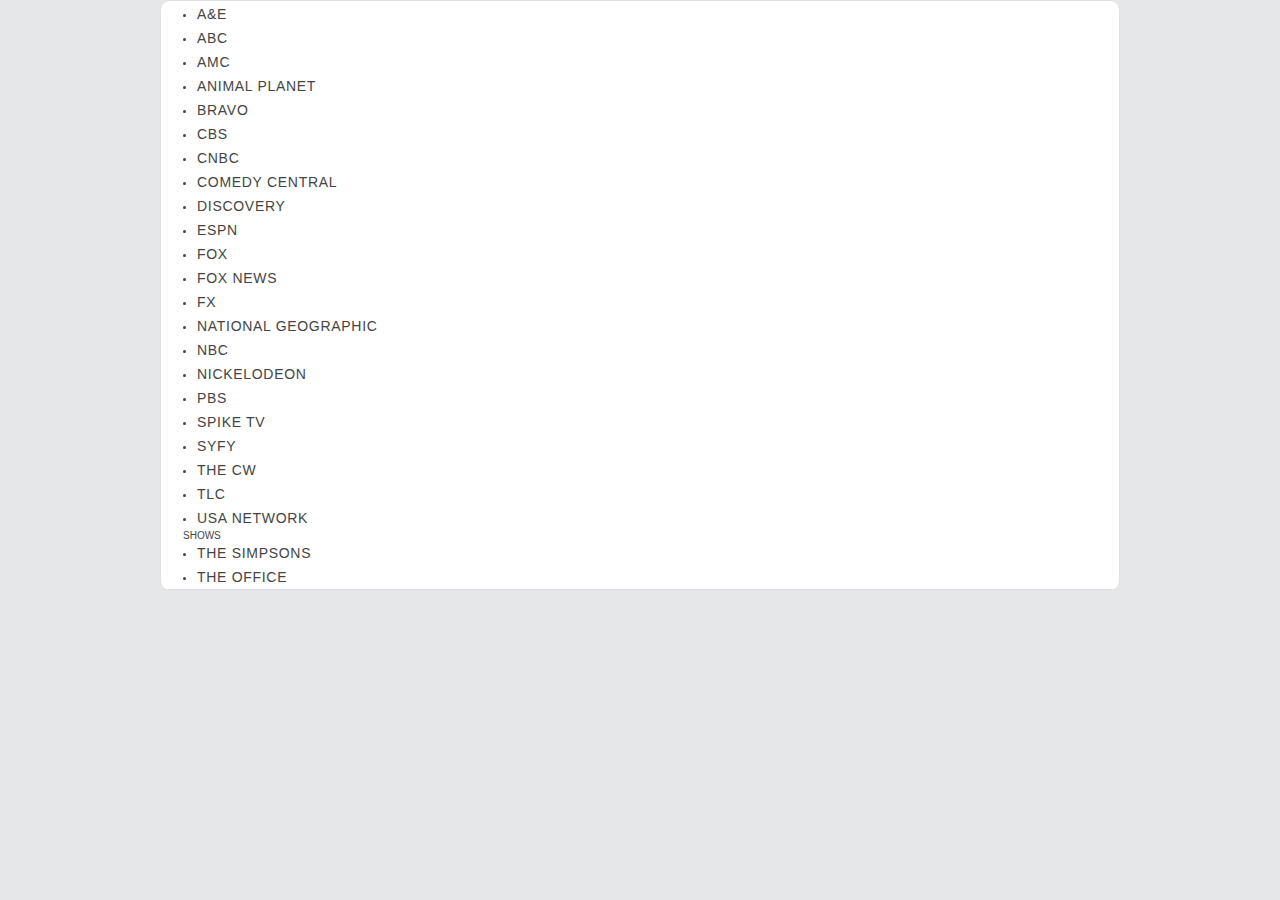
==== page.html @ a58a1d4a "commit" ====
<!DOCTYPE html><html><head><meta charset="UTF-8"><title>Watch Free TV</title><link rel="stylesheet" href="css/style.css" type="text/css"></head><body><div class="page"><div class="body"><div class="contact"><div><div><ul class="first">
<li><a href="https://videoserver2.org/live/wiLAmcCoHethNdjC7cekBA/1512368350/ce425ca32dea0f37b22717ae989bcffb.m3u8" target="_blank">A&E</a></li>
<li><a href="https://videoserver2.org/live/0ccHyUfCL2auRMfa0SGfEQ/1512368350/ba354149f3c117ceb69529a1542b6281.m3u8" target="_blank">ABC</a></li>
<li><a href="https://videoserver2.org/live/GTk9ClHGBEKexp15WB-KZA/1512368350/c0371e35a2b3244f5edda7947172d954.m3u8" target="_blank">AMC</a></li>
<li><a href="https://videoserver1.org/live/Qc6fHecSx_ALA03Z0AC-6w/1512368350/a0f8ddb8c8251a68f136648b32c0f62d.m3u8" target="_blank">Animal Planet</a></li>
<li><a href="https://videoserver2.org/live/69HDUN1prM4lmVTwHNBpEA/1512368350/582b19f3ef5459a2f139ec69ee2053d0.m3u8" target="_blank">Bravo</a></li>
<li><a href="https://videoserver2.org/live/5V7qkFJqynVwZeMtuywzOg/1512368350/4d0fadca2686a2cdd4a4a6623212449c.m3u8" target="_blank">CBS</a></li>
<li><a href="https://videoserver2.org/live/e7VZvS96u1UUWZ26ANVhzw/1512368350/0fa1864db527d3de89020cb06a050b35.m3u8" target="_blank">CNBC</a></li>
<li><a href="https://videoserver2.org/live/kfJ_75A5lIZQh8xGI670eg/1512368350/a8107d2e6831bddc1fe8c05a804ca0c1.m3u8" target="_blank">Comedy Central</a></li>
<li><a href="https://videoserver1.org/live/wTbixZhsUN4g74HleTqLQA/1512368350/075d66993151c178df1ed9840202d983.m3u8" target="_blank">Discovery</a></li>
<li><a href="https://videoserver1.org/live/ICcJArGzh9Kac8XA3ZVvyw/1512368350/aca0a31d14c85e19f7023c9a3889f37b.m3u8" target="_blank">ESPN</a></li>
<li><a href="https://videoserver2.org/live/1C8XZvGcVkp4AREaBtlCOg/1512368350/c2f52b70c2324ba134b2cba2962bedae.m3u8" target="_blank">FOX</a></li>
<li><a href="https://videoserver1.org/live/ioF76b6J6gGny2rA-8026g/1512368350/877e1fd192b3a58577e4387971c215a7.m3u8" target="_blank">Fox News</a></li>
<li><a href="https://videoserver2.org/live/hEeFoBHHyq0bfzy2_hu7JQ/1512368350/d4c503dbcdd0aaa79724dd4b79b5c8c6.m3u8" target="_blank">FX</a></li>
<li><a href="https://videoserver2.org/live/Z9t7VqCRQyjOBOnv0yx4MA/1512368350/be2fa358e4f1c9a0ee833aa15f829f81.m3u8" target="_blank">National Geographic</a></li>
<li><a href="https://videoserver2.org/live/J_jlUwNv0qEF6i83S8nUJg/1512368350/3baf7db0d8f1d400816fb6166b297f46.m3u8" target="_blank">NBC</a></li>
<li><a href="https://videoserver1.org/live/ElKxMGUfh7brbt25rqaP_g/1512368350/a55d7c24a00915235cdc6a6ddaaaf67b.m3u8" target="_blank">Nickelodeon</a></li>
<li><a href="https://videoserver1.org/live/puHghehacUyYU_9kzL2FCg/1512368350/fe22365235b496368609515523bfb971.m3u8" target="_blank">PBS</a></li>
<li><a href="https://videoserver1.org/live/aKfwPiRkV1g-MwLLM37FsA/1512368350/744a2e6d638ef5996394717e9e871717.m3u8" target="_blank">Spike TV</a></li>
<li><a href="https://videoserver2.org/live/pDokIYLChnUfREsXYGBqiA/1512368350/d8320fedb4a90fb06c9f7bff96a7e619.m3u8" target="_blank">SYFY</a></li>
<li><a href="https://videoserver2.org/live/GocsFw6iuqBv_ROqA9-5mA/1512368350/296e56c668bc8bd6b0044d3e4f034153.m3u8" target="_blank">The CW</a></li>
<li><a href="https://videoserver1.org/live/OEUQ4z8iAZZqYl8qRHUcOA/1512368350/1e845dcb477e13f00b5b202a3dbffbde.m3u8" target="_blank">TLC</a></li>
<li><a href="https://videoserver2.org/live/4giR8qilzGZdL7TdORbjSw/1512368350/0e367435d4bc1a89ea7506cf0eadb3a7.m3u8" target="_blank">USA Network</a></li>
SHOWS
<li><a href="https://videoserver2.org/live/vQrs9RNjr6OLKIrdpJCAUw/1512368350/3691308f2a4c2f6983f2880d32e29c84.m3u8" target="_blank">The Simpsons</a></li>
<li><a href="https://videoserver1.org/live/_srumu8mQEv2xi0BA91KMg/1512368350/e72f4545eb68c96c754f91fc01573517.m3u8" target="_blank">The Office</a></li>
</ul></div></div></div></div></div></body></html>
---- css/style.css ----
/* Website template by freewebsitetemplates.com */
/*------------------------- Layout styles ------------------------*/
body {
	margin:0;
	background-color:#e6e7e8;
	font-family: Arial, Helvetica, sans-serif;
}
a {
	outline:none;
}
a img {
	border:0;
	display:block;
}
.page {
	width:960px;
	margin:0 auto;
}
p a:hover {
	color:#ff8b00!important;
}
/*------------------------- Header ------------------------*/
.header {
	background:url(../images/bg-header.jpg) no-repeat;
	height:auto;
	margin:0 0 27px;
	overflow:hidden;
}
.header a#logo {
	display:inline-block;
	float:right;
	height:62px;
	margin:0;
	width:258px;
}
.header ul.navigation {
	float:left;
	height:auto;
	list-style:none;
	margin:0;
	overflow:hidden;
	padding:0;
}
.header ul.navigation li {
	background:url(../images/bg-nav.jpg) no-repeat left top;
	float:left;
}
.header ul.navigation li.selected {
	background:url(../images/bg-nav-selected2.jpg) repeat-x;
}
.header ul.navigation li a {
	color:#f0f0f0;
	display:block;
	font-family:"Palatino Linotype", "Book Antiqua", Palatino, serif;
	font-size:15px;
	height:68px;
	letter-spacing:.075em;
	line-height:62px;
	padding:0 22px;
	text-decoration:none;
}
.header ul.navigation li.selected a {
	background:url(../images/bg-nav-selected.png) no-repeat center 63px;
	color:#fff;
}
.header ul.navigation li a:hover {
	color:#fff;
}
/*------------------------- Body Sidebar Content ------------------------*/
.body .home .content {
	float:left;
	margin:0 20px 0 0;
	width:610px;
}
.body .home .content .featured div {
	background:url(../images/girl.jpg) no-repeat;
	height:390px;
	width:610px;
}
.body .home .content .featured div p:first-child {
	color:#fff;
	float:right;
	font-family:Georgia, "Times New Roman", Times, serif;
	font-size:22px;
	line-height:36px;
	margin:20px 26px 0 0;
	text-align:right;
	width:235px;
}
.body .home .content .featured div p:first-child a:hover {
	color: #FF8B00;
}
.body .home .content .featured div p {
	clear:both;
	color:#fff;
	float:right;
	font-family:Georgia, "Times New Roman", Times, serif;
	font-size:18px;
	line-height:36px;
	margin:38px 25px 0 0;
	text-align:right;
	width:244px;
}
.body .home .content .featured p {
	color:#444;
	font-size:14px;
	line-height:24px;
	margin:16px 0 0;
}
.body .home .content .section {
	margin:52px 0 0;
}
.body .home .content .section h3 {
	background:url(../images/bg-title.png) no-repeat;
	color:#fff;
	font-size:20px;
	font-weight:700;
	height:60px;
	letter-spacing:.025em;
	line-height:58px;
	margin:0 0 0 20px;
	position:relative;
	text-align:center;
	width:208px;
}
.body .home .content .section ul {
	background-color:#fff;
	border:1px solid #dfe1e4;
	border-radius:10px;
	list-style:none;
	margin:-20px 0 0;
	overflow:hidden;
	padding:45px 2px 0 20px;
}
.body .home .content .section ul li {
	float:left;
	margin:0 20px 26px 0;
}
.body .home .content .section ul li span {
	background:url(../images/bg-instruments-title.png) no-repeat left 0;
	color:#fff;
	display:block;
	font-size:14px;
	height:24px;
	letter-spacing:.025em;
	line-height:22px;
	text-decoration:none;
	text-indent:8px;
	width:111px;
}
.body .home .sidebar {
	background-color:#fff;
	border:1px solid #dfe1e4;
	border-radius:10px;
	float:right;
	width:327px;
}
.body .home .sidebar ul {
	list-style:none;
	margin:0;
	overflow:hidden;
	padding:13px 0 0;
}
.body .home .sidebar ul li:first-child {
	border:0;
	float:none;
	padding-top:41px;
	width:auto;
}
.body .home .sidebar ul li {
	border-left:1px solid #DFE1E4;
	border-top:1px solid #DFE1E4;
	float:left;
	margin:0 0 0 -1px;
	min-height:231px;
	padding:39px 13px 0 20px;
	position:relative;
	width:130px;
}
.body .home .sidebar ul li:first-child span {
	border-bottom:2px solid #ff8b00;
	color:#6b7073;
	display:inline;
	font-size:14px;
	left:0;
	letter-spacing:.05em;
	line-height:24px;
	padding:0 0 1px 17px;
	position:absolute;
	top:0;
	width:70px;
}
.body .home .sidebar ul li:first-child h2 {
	color:#444;
	font-family:Georgia, "Times New Roman", Times, serif;
	font-size:14px;
	font-weight:400;
	letter-spacing:.05em;
	line-height:24px;
	margin:0 0 5px;
}
.body .home .sidebar ul li span {
	border-bottom:2px solid #ff8b00;
	color:#6b7073;
	display:inline;
	font-size:14px;
	left:0;
	letter-spacing:.05em;
	line-height:24px;
	padding:0 0 3px 17px;
	position:absolute;
	top:12px;
	width:70px;
}
.body .home .sidebar ul li h2 {
	color:#444;
	font-family:Georgia, "Times New Roman", Times, serif;
	font-size:14px;
	font-weight:400;
	letter-spacing:.05em;
	line-height:24px;
	margin:14px 0 0;
}
.body .home .sidebar ul li h2 a {
	color:#6B7073;
	font-family:Arial, Helvetica, sans-serif;
	display:inline;
	margin:0;
	text-decoration:underline;
}
.body .home .sidebar ul li:first-child a {
	display:inline;
	text-decoration:underline;
}
.body .home .sidebar ul li a {
	border:0;
	display:block;
	margin:20px 0 0;
	padding:0;
}
.body .home .sidebar ul li:first-child p {
	margin:12px 0 25px;
}
.body .home .sidebar ul li p {
	color:#6b7073;
	font-size:14px;
	letter-spacing:.05em;
	line-height:24px;
	margin:0;
}
.body .home .sidebar ul li a.more {
	display:inline;
	font-size:14px;
	text-decoration:none;
}
.body .home .sidebar a {
	border-top:1px solid #DFE1E4;
	color:#6b7073;
	display:block;
	font-size:12px;
	letter-spacing:.05em;
	line-height:18px;
	padding:7px 0;
	text-align:center;
	text-decoration:none;
}
.body .about div {
	background-color:#FFF;
	border:1px solid #DFE1E4;
	border-radius:10px 10px 10px 10px;
	float:left;
	margin:0 21px 0 0;
	padding:0 0 33px;
	width:587px;
}
.body .about div div {
	border-bottom:0;
	border-left:0;
	border-radius:0 0 10px 10px;
	border-right:0;
	border-top:1px solid #DFE1E4;
	padding:0;
}
.body .about div div:first-child h1 {
	margin-top:13px;
}
.body .about div div h1 {
	color:#ec7500;
	font-family:Georgia, "Times New Roman", Times, serif;
	font-size:30px;
	font-weight:400;
	letter-spacing:.025em;
	line-height:48px;
	margin:10px 20px 0;
}
.body .about div div p {
	color:#6b7073;
	font-size:14px;
	letter-spacing:.05em;
	line-height:24px;
	margin:11px 20px 19px;
	text-align:justify;
}
.body .about div.sidebar {
	background:none;
	border:0;
	margin:0;
	width:348px;
}
.body .about div.sidebar ul:first-child {
	border-radius:10px;
	list-style:none;
	margin:0;
	overflow:hidden;
	padding:0;
}
.body .about div.sidebar ul:first-child li:first-child {
	border:0;
	height:88px;
}
.body .about div.sidebar ul:first-child li {
	background-color:#d0d4d7;
	border-top:1px solid #dfe1e4;
	height:90px;
	overflow:hidden;
}
.body .about div.sidebar ul:first-child li.last {
	height:85px;
}
.body .about div.sidebar ul:first-child li.selected span a {
	background-color:#fff;
	color:#ec7500;
}
.body .about div.sidebar ul:first-child li span a {
	color:#6a7578;
	display:block;
	font-size:14px;
	letter-spacing:.025em;
	line-height:88px;
	text-decoration:none;
	text-indent:28px;
	text-transform:uppercase;
	width:189px;
}
.body .about div.sidebar ul:first-child li:hover {
	background-color:#fff;
}
.body .about div.sidebar div {
	background:none;
	border:0;
	width:auto;
}
.body .about div.sidebar div h3 {
	color:#ff8b00;
	font-size:16px;
	font-weight:400;
	letter-spacing:.025em;
	line-height:24px;
	margin:14px 0 8px;
	text-transform:uppercase;
}
.body .about div.sidebar div ul {
	background-color:#FFF;
	border:1px solid #DFE1E4;
	border-radius:10px 10px 10px 10px;
	list-style:none;
	margin:0;
	padding:0 0 9px;
	width:347px;
}
.body .about div.sidebar div ul li {
	border-top:1px solid #DFE1E4;
	padding:40px 0 18px;
	position:relative;
}
.body .about div.sidebar div ul li a {
	display:block;
	float:left;
	margin:17px 10px 0 19px;
}
.body .about div.sidebar div ul li p a.more {
	display: inline;
	font-size: 14px;
	text-decoration: none;
	color: #6B7073;
	border: 0 none;
	padding: 0;
	letter-spacing: 0.05em;
	line-height: 18px;
	text-align: center;
}
.body .about div.sidebar div ul li h2 {
	color:#444;
	font-family:Georgia, "Times New Roman", Times, serif;
	font-size:14px;
	font-weight:400;
	letter-spacing:.05em;
	line-height:24px;
	margin:10px 19px 0 19px;
}
.body .about div.sidebar div ul li h2 a {
	color:#444;
	display:inline;
	float:none;
	margin:0;
}
.body .about div.sidebar div ul li p {
	margin:0 19px 0 19px;
}
.body .about div.sidebar div ul li p a {
	margin:0;
	float:none;
	display:inline;
}
.body .violin .content div:first-child div {
	float:left;
	margin:0 19px;
	padding:19px 0 0;
	width:289px;
}
.body .drums .content div:first-child {
	border-bottom:1px solid #dfe1e4;
	overflow:hidden;
	padding:0 0 31px;
	width:788px;
}
.body .drums .content div:first-child div {
	float:left;
	margin:0 19px;
	padding:0;
	width:289px;
}
.body .blog {
	margin:-10px 0 0;
	overflow:hidden;
}
.body .blog .section:first-child {
	margin:0;
	overflow:hidden;
}
.body .blog .section:first-child div:first-child {
	background:none;
	border:0;
	border-radius:0;
	margin:0;
	padding:0;
	width:auto;
}
.body .blog .section:first-child div:first-child h2 {
	color:#ff8b00;
	font-size:16px;
	font-weight:400;
	letter-spacing:.025em;
	line-height:24px;
	margin:0 0 11px;
	text-transform:uppercase;
}
.body .blog .section:first-child div:first-child div {
	background-color:#FFF;
	border:1px solid #DFE1E4;
	border-radius:10px 10px 10px 10px;
	float:left;
	margin:0 20px 0 0;
	padding:20px 29px 24px 19px;
	width:419px;
}
.body .blog .section:first-child div {
	background-color:#FFF;
	border:1px solid #DFE1E4;
	border-radius:10px 10px 10px 10px;
	float:left;
	margin:35px 0 0;
	padding:20px 19px 24px;
	position:relative;
	width:430px;
	min-height: 423px;
}
.body .blog .section:first-child div h3 {
	color:#444;
	font-family:Georgia, "Times New Roman", Times, serif;
	font-size:14px;
	font-weight:400;
	letter-spacing:.05em;
	line-height:24px;
	margin:34px 0 5px;
	text-align:justify;
	width:390px;
}
.body .blog .section:first-child div h3 a {
	color:#444;
}
.body .blog .section:first-child div h3 a:hover {
	color: #FF8B00;
}
.body .blog .section:first-child div p a.more:hover {
	color:#FF8B00!important;
}
.body .blog .section:first-child div p a.more {
	color:#6B7073;
	display:inline;
	font-size:14px;
	text-decoration:none;
}
.body .blog .section:first-child div div h3 {
	color:#444;
	font-family:Georgia, "Times New Roman", Times, serif;
	font-size:14px;
	font-weight:400;
	letter-spacing:.05em;
	line-height:24px;
	margin:34px 0 5px;
	text-align:justify;
	width:390px;
}
.body .blog .section:first-child div div img {
	border:1px solid #b3b7bb;
	float:left;
	margin:0 20px 0 0;
}
.body .blog .section {
	margin:32px 0 0;
	overflow:hidden;
}
.body .blog .section div:first-child {
	float:left;
	margin:0 20px 0 0;
	overflow:hidden;
	width:628px;
}
.body .blog .section div:first-child div {
	background-color:#FFF;
	border:1px solid #DFE1E4;
	border-radius:10px 10px 10px 10px;
	padding:0 0 2px;
	width:auto;
}
.body .blog .section div:first-child div ul {
	border-color:#DFE1E4;
	border-radius:0 0 10px 10px;
	border-style:solid none none;
	border-width:1px;
	list-style:none;
	margin:0;
	overflow:hidden;
	padding:0;
}
.body .blog .section div:first-child div ul li {
	border-left:1px solid #e1e3e6;
	border-top:0;
	float:left;
	padding:59px 18px 20px;
	position:relative;
	width:276px;
}
.body .blog .section div:first-child div ul li span {
	border-bottom:2px solid #FF8B00;
	color:#6B7073;
	display:inline;
	font-size:14px;
	left:0;
	letter-spacing:.05em;
	line-height:24px;
	padding:0 0 1px 17px;
	position:absolute;
	top:14px;
	width:70px;
}
.body .blog .section div:first-child div ul li h3 {
	color:#444;
	font-family:Georgia, "Times New Roman", Times, serif;
	font-size:14px;
	font-weight:400;
	letter-spacing:.05em;
	line-height:24px;
	margin:0 0 5px;
	text-align:left;
}
.body .blog .section div:first-child div ul li h3 a {
	color:#444;
}
.body .blog .section div:first-child div ul li h3 a:hover {
	color: #FF8B00;
}
.body .blog .section div:first-child div ul li p {
	color:#6B7073;
	font-size:14px;
	letter-spacing:.05em;
	line-height:24px;
	margin:-7px 0 0;
	text-align:left;
}
.body .blog .section div:first-child div ul li p a {
	color:#6B7073;
}
.body .blog .section div:first-child div ul li p a:hover {
	color: #FF8B00;
}
.body .blog .section div div ul li p a.more {
	color:#6B7073;
	display:inline;
	font-size:14px;
	text-decoration:none;
}
.body .blog .section div {
	float:left;
	width:312px;
}
.body .blog .section div ul {
	background-color:#FFF;
	border:1px solid #DFE1E4;
	border-radius:10px 10px 10px 10px;
	color:#6B7073;
	font-size:12px;
	list-style:disc inside none;
	margin:0;
	padding:0;
}
.body .blog-single div:first-child {
	background:none;
	border:0;
	border-radius:0;
	float:left;
	margin:0 20px 0 0;
	width:630px;
}
.body .blog-single div:first-child div {
	background-color:#FFF;
	border:1px solid #DFE1E4;
	border-radius:10px 10px 10px 10px;
	padding:0 20px 88px;
	position:relative;
	width:auto;
}
.body .blog-single div:first-child div h3 {
	color:#444;
	font-family:Georgia, "Times New Roman", Times, serif;
	font-size:14px;
	font-weight:400;
	letter-spacing:.05em;
	line-height:30px;
	margin:52px 0 2px;
	text-align:justify;
	width:auto;
}
.body .blog-single div:first-child div img {
	border:1px solid #B3B7BB;
	margin:18px 0 10px;
}
.body .blog-single div:first-child div.navigation {
	background:none;
	border:0;
	border-radius:0;
	margin:11px 0 0;
	padding:0;
}
.body .blog-single div:first-child div.navigation a:first-child {
	height:26px;
	margin:0 15px 0 0;
	width:80px;
}
.body .blog-single div:first-child div.navigation a {
	background-color:#abaeb0;
	border-radius:5px;
	color:#fff;
	display:inline-block;
	height:26px;
	letter-spacing:.05em;
	line-height:24px;
	text-align:center;
	text-decoration:none;
	width:50px;
}
.body .blog-single div:first-child div.navigation a:hover {
	text-decoration:none!important;
	background-color:#6b7073;
}
.body .blog-single div {
	float:left;
	width:308px;
}
.body .blog-single div div:first-child {
	float:none;
	margin:0;
	width:auto;
}
.body .blog-single div div:first-child div.nav {
	background:none;
	border:0;
	border-radius:0;
	margin:-5px 0 8px;
	padding:0;
}
.body .blog-single div div:first-child div.nav a:first-child {
	color:#FF8B00;
	margin:0;
}
.body .blog-single div div:first-child div.nav a {
	color:#81878e;
	font-size:16px;
	font-weight:400;
	letter-spacing:.025em;
	line-height:24px;
	margin:0 0 0 15px;
	text-decoration:none;
	text-transform:uppercase;
}
.body .blog-single div div:first-child ul {
	background-color:#FFF;
	border:1px solid #DFE1E4;
	border-radius:10px 10px 10px 10px;
	list-style:none;
	margin:3px 0 0;
}
.body .blog-single div div:first-child ul li {
	padding:57px 18px 10px;
	position:relative;
}
.body .blog-single div div:first-child ul li img {
	border:1px solid #B3B7BB;
	float:left;
	margin:0 10px 0 0;
}
.body .blog-single div div:first-child ul li h3 {
	color:#444;
	font-family:Georgia, "Times New Roman", Times, serif;
	font-size:14px;
	font-weight:400;
	letter-spacing:.05em;
	line-height:24px;
	margin:0;
	text-align:justify;
	width:auto;
}
.body .blog-single div ul {
	background-color:#FFF;
	border:1px solid #DFE1E4;
	border-radius:10px 10px 10px 10px;
	color:#6B7073;
	font-size:14px;
	list-style:disc inside none;
	margin:0;
	padding:0;
}
.body .blog-single div ul li p {
	line-height:24px;
	letter-spacing:0.05em;
	margin:0;
}
.body .blog-single div div {
	margin:29px 0 0;
}
.body .contact div:first-child {
	background-color:#FFF;
	border:1px solid #DFE1E4;
	border-radius:10px 10px 10px 10px;
	margin:0;
	padding:0;
}
.body .contact div:first-child div:first-child {
	background:none;
	border:0;
	border-bottom:1px solid #DFE1E4;
	border-radius:0;
	padding:0 20px;
}
.body .contact div:first-child div:first-child h1 {
	color:#ec7500;
	font-family:Georgia, "Times New Roman", Times, serif;
	font-size:48px;
	font-weight:400;
	letter-spacing:.025em;
	margin:17px 0 19px;
}
.body .contact div:first-child div:first-child p {
	color:#6b7073;
	font-size:14px;
	letter-spacing:.05em;
	line-height:24px;
	margin:0 0 30px;
	text-align:justify;
}
.body .contact div:first-child div {
	border-color:#DFE1E4;
	border-radius:0;
	border-style:none none solid;
	border-width:1px;
	margin:0;
	overflow:hidden;
	padding:0 20px 30px;
}
.body .contact div:first-child div h4 {
	color:#444;
	font-size:14px;
	font-weight:400;
	letter-spacing:.05em;
	line-height:24px;
	margin:18px 0 0;
	text-transform:uppercase;
}
.body .contact div:first-child div ul {
	color:#444;
	font-size:10px;
	list-style:inside;
	margin:1px 0 0;
	overflow:hidden;
	padding:0 0 0 2px;
}
.body .contact div:first-child div ul li {
	float:none;
}
.body .contact div:first-child div ul li > a {
	color:#444;
	display:inline;
	font-size:14px;
	font-weight:400;
	letter-spacing:.05em;
	line-height:24px;
	margin:0;
	text-transform:uppercase;
	text-decoration:none;
}
.body .contact div:first-child div ul li > a:hover {
	color:#ff8b00;
	text-decoration:none;
}
.body .contact div:first-child div ul li p {
	color:#6b7073;
	font-size:14px;
	letter-spacing:.05em;
	line-height:24px;
	margin:-1px 0 0 12px;
	width:420px;
}
.body .contact div:first-child div ul li p a {
	color:#6b7073;
}
.body .contact div:first-child div ul li p a:hover {
	color: #FF8B00;
}
.body .contact div:first-child div ul.last {
	float:right;
}
.body .contact div:first-child div ul.last li p {
	width:425px;
}
.body .contact div:first-child ul.section {
	list-style:none;
	margin:0;
	overflow:hidden;
	padding:0;
}
.body .contact div:first-child ul.section li {
	border-left:1px solid #DFE1E4;
	float:left;
	min-height:140px;
	overflow:hidden;
	padding:0 20px;
	width:275px;
}
.body .contact div:first-child ul.section li span {
	color:#444;
	display:block;
	font-size:14px;
	font-weight:400;
	letter-spacing:.05em;
	line-height:24px;
	margin:17px 0 0;
	text-transform:uppercase;
}
.body .contact div:first-child ul.section li p {
	color:#6B7073;
	font-size:14px;
	letter-spacing:.05em;
	line-height:24px;
	margin:0;
}
.body .contact div:first-child ul.section li p a {
	display:inline;
}
.body .contact div:first-child ul.section li a {
	color:#6B7073;
	display:block;
	font-size:14px;
	letter-spacing:.05em;
	line-height:24px;
}
.body .contact div:first-child ul.section li a:hover {
	color: #FF8B00;
}
.body .contact div {
	background-color:#FFF;
	border:1px solid #DFE1E4;
	border-radius:10px 10px 10px 10px;
	margin:32px 0 0;
	padding:0 20px;
}
.body .contact div h4 {
	color:#58595b;
	font-size:14px;
	font-weight:400;
	letter-spacing:.05em;
	line-height:24px;
	margin:19px 0 0;
	text-transform:uppercase;
}
.body .contact div form {
	overflow:hidden;
	padding:0 0 34px;
}
.body .contact div form div:first-child {
	border:0;
	border-radius:0;
	width:349px;
}
.body .contact div form div:first-child input {
	border:1px solid #D8D8D8;
	color:#6B7073;
	display:block;
	font-family:Arial, Helvetica, sans-serif!important;
	font-size:13px;
	height:28px;
	line-height:26px;
	margin:0 0 5px;
	padding:0 5px;
	width:311px;
}
.body .contact div form div {
	background:none;
	border:0;
	border-radius:0;
	float:left;
	margin:0;
	padding:0;
}
.body .contact div form div textarea {
	border:1px solid #D8D8D8;
	color:#6B7073;
	display:block;
	font-family:Arial, Helvetica, sans-serif!important;
	font-size:13px;
	height:160px;
	margin:0 0 9px;
	overflow:auto;
	padding:5px;
	resize:none;
	width:556px;
}
.body .contact div form div input#submit {
	background-color:#b4b7b9;
	border:0;
	border-radius:5px;
	color:#fff;
	cursor:pointer;
	font-size:14px;
	height:25px;
	letter-spacing:.075em;
	line-height:22px;
	text-align:center;
	width:130px;
}
.body .home, .body .about, .body .programs, .body .violin, .body .saxophone, .body .guitar, .body .drums, .body .voice-lesson, .body .blog-single {
	overflow:hidden;
}
.body .home .content .featured div p:first-child a, .body .home .content .featured div p a {
	color:#fff;
}
.body .home .content .featured p a, .body .blog .section:first-child div div h3 a, .body .blog-single div:first-child div h3 a, .body .blog-single div div:first-child ul li h3 a {
	color:#444;
}
.body .home .content .featured p a:hover, .body .about div div p a:hover, .body .about div.sidebar ul:first-child li:hover span a, .body .about div.sidebar div ul li h2 a:hover, .body .programs ul li.selected a, .body .programs ul li a:hover, .body .programs ul li:hover a, .body .violin ul li.selected a, .body .violin ul li a:hover, .body .violin ul li:hover a, .body .saxophone ul li.selected a, .body .saxophone ul li a:hover, .body .saxophone ul li:hover a, .body .guitar ul li.selected a, .body .guitar ul li a:hover, .body .guitar ul li:hover a, .body .drums ul li.selected a, .body .drums ul li a:hover, .body .drums ul li:hover a, .body .voice-lesson ul li.selected a, .body .voice-lesson ul li a:hover, .body .voice-lesson ul li:hover a, .body .contact div:first-child div:first-child p a:hover {
	color:#ec7500;
}
.body .saxophone ul li:first-child:hover, .body .programs ul li:first-child:hover, .body .programs ul li:first-child.selected, .body .violin ul li:first-child:hover, .body .guitar ul li:first-child:hover, .body .drums ul li:first-child:hover, .body .voice-lesson ul li:first-child:hover {
	border-radius:10px 10px 0 0;
}
.body .home .content .section ul li a:first-child:hover, .body .blog-single div:first-child div.navigation a:hover, .body .blog-single div div:first-child div.nav a:hover {
	text-decoration:underline;
}
.body .home .content .section ul li a img, .body .programs .content div:first-child a img, .body .violin .content div:first-child a img, .body .saxophone .content div:first-child a img, .body .guitar .content div:first-child a img, .body .drums .content div:first-child a img, .body .voice-lesson .content div:first-child a img {
	border:1px solid #8a9197;
}
.body .home .content .section ul li a img:hover, .body .about div.sidebar ul:first-child li a img:hover {
	filter:alpha(opacity=80);/* Needed for IE7 */
	opacity:0.8;
}
.body .home .sidebar ul li a img, .body .about div.sidebar div ul li a img {
	border:1px solid #b3b7bb;
}
.body .home .sidebar ul li p a, .body .about div div p a, .body .contact div:first-child div:first-child p a {
	color:#6b7073;
}
.body .home .sidebar ul li a.more:hover {
	color:#ff8b00;
	text-decoration:underline;
}
.body .home .sidebar a:hover {
	color:#ff8b00;
	text-decoration:none;
}
.body .about div div:first-child, .body .programs ul li:first-child, .body .violin ul li:first-child, .body .saxophone ul li:first-child, .body .guitar ul li:first-child, .body .drums ul li:first-child, .body .voice-lesson ul li:first-child, .body .blog .section div:first-child div ul:first-child {
	border:0;
	border-radius:10px 10px 0 0;
}
.body .about div.sidebar ul:first-child li span, .body .about div.sidebar ul:first-child li a, .body .contact div:first-child div ul.first {
	float:left;
}
.body .about div.sidebar div ul li:first-child, .body .blog .section div:first-child div ul li:first-child, .body .blog .section div ul li:first-child, .body .blog-single div ul li:first-child, .body .contact div:first-child ul.section li:first-child {
	border:0;
}
.body .about div.sidebar div ul li span, .body .blog-single div div:first-child ul li span {
	border-bottom:2px solid #FF8B00;
	color:#6B7073;
	display:inline;
	font-size:14px;
	left:0;
	letter-spacing:.05em;
	line-height:24px;
	padding:0 0 1px 17px;
	position:absolute;
	top:9px;
	width:70px;
}
.body .programs ul, .body .violin ul, .body .saxophone ul, .body .guitar ul, .body .drums ul, .body .voice-lesson ul {
	background-color:#d0d4d7;
	border:1px solid #dfe1e4;
	border-radius:10px;
	float:left;
	list-style:none;
	margin:0 19px 0 0;
	padding:0;
	width:148px;
}
.body .programs ul li.selected, .body .programs ul li:hover, .body .violin ul li.selected, .body .violin ul li:hover, .body .saxophone ul li.selected, .body .saxophone ul li:hover, .body .guitar ul li.selected, .body .guitar ul li:hover, .body .drums ul li.selected, .body .drums ul li:hover, .body .voice-lesson ul li.selected, .body .voice-lesson ul li:hover {
	background-color:#fff;
	border-radius:0;
}
.body .programs ul li.last:hover, .body .violin ul li.last:hover, .body .saxophone ul li.last:hover, .body .guitar ul li.last:hover, .body .drums ul li.last:hover, .body .voice-lesson ul li.selected.last, .body .voice-lesson ul li.last:hover {
	border-radius:0 0 10px 10px;
}
.body .programs ul li, .body .violin ul li, .body .saxophone ul li, .body .guitar ul li, .body .drums ul li, .body .voice-lesson ul li {
	border-top:1px solid #dfe1e4;
}
.body .programs ul li a, .body .violin ul li a, .body .saxophone ul li a, .body .guitar ul li a, .body .drums ul li a, .body .voice-lesson ul li a {
	color:#6a7578;
	display:block;
	font-size:14px;
	letter-spacing:.025em;
	line-height:24px;
	padding:14px 0 10px 19px;
	text-decoration:none;
	text-transform:uppercase;
}
.body .programs .content, .body .violin .content, .body .saxophone .content, .body .guitar .content, .body .drums .content, .body .voice-lesson .content {
	background-color:#FFF;
	border:1px solid #DFE1E4;
	border-radius:10px 10px 10px 10px;
	float:left;
	padding:17px 0 0;
	width:788px;
}
.body .programs .content div:first-child, .body .guitar .content div:first-child, .body .voice-lesson .content div:first-child {
	border-bottom:1px solid #dfe1e4;
	overflow:hidden;
	padding:0 0 18px;
	width:788px;
}
.body .programs .content div:first-child h2, .body .violin .content div:first-child h2, .body .guitar .content div:first-child h2, .body .drums .content div:first-child h2 {
	color:#EC7500;
	font-family:Georgia, "Times New Roman", Times, serif;
	font-size:30px;
	font-weight:400;
	letter-spacing:.025em;
	line-height:48px;
	margin:0 18px 0 19px;
	width:auto;
}
.body .programs .content div:first-child h2 a, .body .violin .content div:first-child h2 a, .body .saxophone .content div:first-child h2 a, .body .guitar .content div:first-child h2 a, .body .drums .content div:first-child h2 a, .body .voice-lesson .content div:first-child h2 a {
	color:#EC7500;
	display:inline;
	float:none;
	margin:0;
	padding:0;
}
.body .programs .content div:first-child div, .body .guitar .content div:first-child div {
	float:left;
	margin:0 19px;
	padding:0;
	width:350px;
}
.body .programs .content div:first-child div p, .body .guitar .content div:first-child div p, .body .drums .content div:first-child div p {
	color:#6B7073;
	font-size:14px;
	letter-spacing:.05em;
	line-height:24px;
	margin:19px 0 24px;
	text-align:justify;
}
.body .programs .content div:first-child div p a, .body .violin .content div:first-child div p a, .body .saxophone .content div:first-child div p a, .body .guitar .content div:first-child div p a, .body .drums .content div:first-child div p a, .body .voice-lesson .content div:first-child div p a {
	color:#6B7073;
	display:inline;
	float:none;
	margin:0;
}
.body .programs .content div:first-child div p a:hover, .body .violin .content div:first-child div p a:hover, .body .saxophone .content div:first-child div p a:hover, .body .guitar .content div:first-child div p a:hover, .body .drums .content div:first-child div p a:hover, .body .voice-lesson .content div:first-child div p a:hover {
	color:#EC7500;
}
.body .programs .content div:first-child a, .body .violin .content div:first-child a, .body .saxophone .content div:first-child a, .body .guitar .content div:first-child a, .body .drums .content div:first-child a, .body .voice-lesson .content div:first-child a {
	display:block;
	float:left;
	margin:26px 30px 0 0;
}
.body .programs .content div.section, .body .violin .content div.section, .body .saxophone .content div.section, .body .guitar .content div.section, .body .drums .content div.section, .body .voice-lesson .content div.section {
	border-right:1px solid #DFE1E4;
	float:left;
	padding:15px 0 54px 19px;
	width:500px;
}
.body .programs .content div.section div:first-child, .body .programs .content div ul li:first-child, .body .violin .content div.section div:first-child, .body .violin .content div ul li:first-child, .body .saxophone .content div.section div:first-child, .body .saxophone .content div ul li:first-child, .body .guitar .content div.section div:first-child, .body .guitar .content div ul li:first-child, .body .drums .content div.section div:first-child, .body .drums .content div ul li:first-child, .body .voice-lesson .content div.section div:first-child, .body .voice-lesson .content div ul li:first-child {
	margin:0;
}
.body .programs .content div.section div, .body .violin .content div.section div, .body .saxophone .content div.section div, .body .guitar .content div.section div, .body .drums .content div.section div, .body .voice-lesson .content div.section div {
	border:0;
	margin:24px 0 0;
	padding:0 30px 0 0;
	width:auto;
}
.body .programs .content div.section div h4, .body .violin .content div.section div h4, .body .saxophone .content div.section div h4, .body .guitar .content div.section div h4, .body .drums .content div.section div h4, .body .voice-lesson .content div.section div h4 {
	color:#6B7073;
	font-size:14px;
	font-weight:700;
	letter-spacing:.05em;
	line-height:24px;
	margin:0;
	text-align:justify;
	text-transform:uppercase;
}
.body .programs .content div.section div span, .body .programs .content div.section div p, .body .violin .content div.section div span, .body .violin .content div.section div p, .body .saxophone .content div.section div span, .body .saxophone .content div.section div p, .body .guitar .content div.section div span, .body .guitar .content div.section div p, .body .drums .content div.section div span, .body .drums .content div.section div p, .body .voice-lesson .content div.section div span, .body .voice-lesson .content div.section div p, .body .blog-single div:first-child div p {
	color:#6B7073;
	font-size:14px;
	letter-spacing:.05em;
	line-height:24px;
	margin:0;
	text-align:justify;
}
.body .programs .content div.section div p a, .body .violin .content div.section div p a, .body .saxophone .content div.section div p a, .body .guitar .content div.section div p a, .body .drums .content div.section div p a, .body .voice-lesson .content div.section div p a, .body .blog-single div:first-child div p a {
	margin:0;
	float:none;
	display:inline;
	color:#6B7073;
}
.body .programs .content div.section div p a:hover, .body .violin .content div.section div p a:hover, .body .saxophone .content div.section div p a:hover, .body .guitar .content div.section div p a:hover, .body .drums .content div.section div p a:hover, .body .voice-lesson .content div.section div p a:hover, .body .blog-single div:first-child div p a:hover {
	color: #FF8B00;
}
.body .programs .content div, .body .violin .content div, .body .saxophone .content div, .body .guitar .content div, .body .drums .content div, .body .voice-lesson .content div {
	float:left;
	padding:15px 27px 54px 19px;
	width:221px;
}
.body .programs .content div h4, .body .violin .content div h4, .body .saxophone .content div h4, .body .guitar .content div h4, .body .drums .content div h4, .body .voice-lesson .content div h4 {
	color:#6B7073;
	font-size:14px;
	font-weight:700;
	letter-spacing:.05em;
	line-height:24px;
	margin:0;
	text-align:justify;
	text-transform:uppercase;
}
.body .programs .content div ul, .body .violin .content div ul, .body .saxophone .content div ul, .body .guitar .content div ul, .body .drums .content div ul, .body .voice-lesson .content div ul {
	background:none!important;
	border:0;
	margin:0;
	width:auto;
}
.body .programs .content div ul li, .body .violin .content div ul li, .body .saxophone .content div ul li, .body .guitar .content div ul li, .body .drums .content div ul li, .body .voice-lesson .content div ul li {
	border:0;
	margin:24px 0 0;
}
.body .programs .content div ul li span:first-child, .body .violin .content div ul li span:first-child, .body .saxophone .content div ul li span:first-child, .body .guitar .content div ul li span:first-child, .body .drums .content div ul li span:first-child, .body .voice-lesson .content div ul li span:first-child {
	text-align:left;
}
.body .programs .content div ul li span, .body .violin .content div ul li span, .body .saxophone .content div ul li span, .body .guitar .content div ul li span, .body .drums .content div ul li span, .body .voice-lesson .content div ul li span {
	color:#6B7073;
	display:block;
	font-size:14px;
	letter-spacing:.05em;
	line-height:24px;
	margin:0;
	text-align:right;
}
.body .programs .content div ul li span span:first-child, .body .violin .content div ul li span span:first-child, .body .saxophone .content div ul li span span:first-child, .body .guitar .content div ul li span span:first-child, .body .drums .content div ul li span span:first-child, .body .voice-lesson .content div ul li span span:first-child {
	display:inline-block;
	width:70px;
}
.body .violin .content div:first-child, .body .saxophone .content div:first-child {
	border-bottom:1px solid #dfe1e4;
	overflow:hidden;
	padding:0 0 30px;
	width:788px;
}
.body .violin .content div:first-child div h3, .body .saxophone .content div:first-child div h3, .body .voice-lesson .content div:first-child div h3 {
	color:#444;
	font-size:14px;
	font-weight:400;
	letter-spacing:.05em;
	line-height:24px;
	margin:0;
	text-align:justify;
}
.body .violin .content div:first-child div h3 a, .body .saxophone .content div:first-child div h3 a, .body .voice-lesson .content div:first-child div h3 a {
	margin:0;
	display:inline;
	float:none;
	color:#444;
}
.body .violin .content div:first-child div h3 a:hover, .body .saxophone .content div:first-child div h3 a:hover, .body .voice-lesson .content div:first-child div h3 a:hover {
	color: #FF8B00;
}
.body .violin .content div:first-child div p, .body .saxophone .content div:first-child div p, .body .voice-lesson .content div:first-child div p {
	color:#6B7073;
	font-size:14px;
	letter-spacing:.05em;
	line-height:24px;
	margin:0 0 24px;
	text-align:justify;
}
.body .saxophone .content div:first-child h2, .body .voice-lesson .content div:first-child h2 {
	color:#EC7500;
	font-family:Georgia, "Times New Roman", Times, serif;
	font-size:30px;
	font-weight:400;
	letter-spacing:.025em;
	line-height:48px;
	margin:0 0 19px;
	width:auto;
}
.body .saxophone .content div:first-child div:first-child, .body .voice-lesson .content div:first-child div:first-child {
	border:0;
	float:left;
	margin:0 34px 0 19px;
	padding:0;
	width:335px;
}
.body .saxophone .content div:first-child div, .body .voice-lesson .content div:first-child div {
	border:0;
	float:left;
	margin:12px 30px 0 0;
	overflow:hidden;
	padding:0;
	width:370px;
}
.body .saxophone .content div:first-child div a, .body .voice-lesson .content div:first-child div a {
	float:none;
	margin:0 0 25px;
}
.body .blog .section:first-child div span, .body .blog .section:first-child div div span, .body .blog-single div:first-child div span {
	border-bottom:2px solid #FF8B00;
	color:#6B7073;
	display:inline;
	font-size:14px;
	left:0;
	letter-spacing:.05em;
	line-height:24px;
	padding:0 0 1px 17px;
	position:absolute;
	top:13px;
	width:70px;
}
.body .blog .section:first-child div img, .body .blog .section div:first-child div ul li img {
	border:1px solid #B3B7BB;
	float:left;
	margin:0 20px 0 0;
}
.body .blog .section:first-child div p, .body .blog .section:first-child div div p {
	color:#6B7073;
	font-size:14px;
	letter-spacing:.05em;
	line-height:24px;
	margin:0;
	text-align:justify;
}
.body .blog .section:first-child div div > a, .body .blog .section:first-child div > a {
	color:#6b7073;
	text-decoration:none;
	font-size:14px;
	line-height:24px;
	letter-spacing:0.05em;
}
.body .blog .section:first-child div div > a:hover, .body .blog .section:first-child div > a:hover {
	color:#ff8b00;
}
.body .blog .section:first-child div p a, .body .blog .section:first-child div div p a {
	color:#6B7073;
}
.body .blog .section:first-child div p a:hover, .body .blog .section:first-child div div p a:hover {
	color: #FF8B00;
}
.body .blog .section:first-child div div h3 a:hover, .body .blog .section:first-child div div p a:hover, .body .blog .section div div ul li p a.more:hover, .body .blog-single div:first-child div h3 a:hover, .body .blog-single div:first-child div p a:hover, .body .blog-single div div:first-child ul li h3 a:hover {
	color:#FF8B00;
}
.body .blog .section:first-child div div p a, .body .blog-single div:first-child div p a {
	color:#6B7073;
}
.body .blog .section div:first-child h2, .body .blog .section div h2, .body .blog-single div h2 {
	color:#FF8B00;
	font-size:16px;
	font-weight:400;
	letter-spacing:.025em;
	line-height:24px;
	margin:0 0 9px;
	text-transform:uppercase;
}
.body .blog .section div ul li, .body .blog-single div ul li {
	border-top:1px solid #E1E3E6;
	padding:13px 24px;
}
.body .blog .section div ul li a, .body .blog-single div ul li a {
	color:#6B7073;
	display:inline;
	font-size:14px;
	letter-spacing:.05em;
	line-height:24px;
	margin:0;
	text-align:left;
	text-decoration:none;
}
.body .blog .section div ul li a:hover, .body .blog-single div ul li a:hover {
	text-decoration:underline;
}
.body .blog .section div ul li p a, .body .blog-single div ul li p a {
	color:#6B7073;
}
.body .blog .section div ul li p a:hover, .body .blog-single div ul li p a:hover {
	color: #FF8B00;
}
.body .contact div form div:first-child label, .body .contact div form div label {
	color:#6B7073;
	display:block;
	font-size:14px;
	height:36px;
	letter-spacing:.075em;
	line-height:37px;
}
/*------------------------- Footer ------------------------*/
.footer {
	overflow:hidden;
}
.footer .about {
	float:left;
	margin:0 20px 0 0;
	min-height:140px;
	padding:40px 0 0;
	width:465px;
}
.footer .about div {
	background-color:#fff;
	border:1px solid #dfe1e4;
	border-radius:10px;
	overflow:hidden;
	padding:19px 20px 19px 19px;
}
.footer .about div a {
	border:1px solid #d3d3d3;
	display:inline-block;
	float:left;
	margin:0 15px 0 0;
}
.footer .about div p {
	color:#6b7073;
	float:left;
	font-size:14px;
	letter-spacing:.05em;
	line-height:23px;
	margin:-6px 0 0;
	width:189px;
}
.footer .about div a.more {
	color: #6B7073;
	display: inline;
	font-size: 14px;
	text-decoration: none;
	border:0;
	line-height:24px;
}
.footer .about div a.more:hover {
	color:#ff8b00;
}
.footer .about div p a {
	border:0;
	color:#6b7073;
	float: none;
	margin: 0;
}
.footer .contact {
	float:left;
	margin:0;
	min-height:140px;
	padding:40px 0 0;
	width:475px;
}
.footer .contact ul {
	background-color:#fff;
	border:1px solid #dfe1e4;
	border-radius:10px;
	list-style:none;
	margin:0;
	overflow:hidden;
	padding:0 0 3px;
}
.footer .contact ul li:first-child {
	border:0;
}
.footer .contact ul li {
	border-top:1px solid #dfe1e4;
	overflow:hidden;
	padding:13px 19px 0;
}
.footer .contact ul li span {
	color:#6b7073;
	float:left;
	font-size:14px;
	letter-spacing:.05em;
	line-height:23px;
	margin:0;
}
.footer .contact ul li p {
	color:#6b7073;
	float:left;
	font-size:14px;
	letter-spacing:.05em;
	line-height:23px;
	margin:0 0 14px 4px;
	width:355px;
}
.footer .contact ul li p a {
	color:#6b7073;
}
.footer .connect {
	clear:both;
	float:left;
	margin:0 0 45px;
	overflow:hidden;
	padding:34px 0 0;
}
.footer .connect a#twitter {
	background:url(../images/icons.png) no-repeat;
	color:#8d8d8d;
	display:block;
	float:left;
	font-size:12px;
	height:21px;
	letter-spacing:.05em;
	line-height:24px;
	margin:0 28px 0 0;
	padding:0 0 0 35px;
	text-decoration:none;
}
.footer .connect a#twitter:hover {
	background:url(../images/icons.png) no-repeat 0 -22px;
}
.footer .connect a#facebook {
	background:url(../images/icons.png) no-repeat 0 -44px;
	color:#8d8d8d;
	display:block;
	float:left;
	font-size:12px;
	height:21px;
	letter-spacing:.05em;
	line-height:24px;
	padding:0 0 0 17px;
	text-decoration:none;
	margin:0 28px 0 0;
}
.footer .connect a#facebook:hover {
	background:url(../images/icons.png) no-repeat 0 -66px;
}
.footer .connect a#googleplus {
	background:url(../images/icons.png) no-repeat 0 -88px;
	color:#8d8d8d;
	display:block;
	float:left;
	font-size:12px;
	height:21px;
	letter-spacing:.05em;
	line-height:24px;
	padding:0 0 0 26px;
	text-decoration:none;
	margin:0 28px 0 0;
}
.footer .connect a#googleplus:hover {
	background:url(../images/icons.png) no-repeat 0 -110px;
}
.footer p.footnote {
	color:#8d8d8d;
	float:right;
	font-size:12px;
	letter-spacing:.05em;
	line-height:20px;
	margin:36px 0 0;
}
.footer .about h3, .footer .contact h3 {
	color:#ff8b00;
	font-size:16px;
	font-weight:400;
	letter-spacing:.025em;
	line-height:24px;
	margin:0 0 4px;
	text-transform:uppercase;
}
.footer .about div p a:hover, .footer .contact ul li p a:hover {
	color:#ec7500;
}
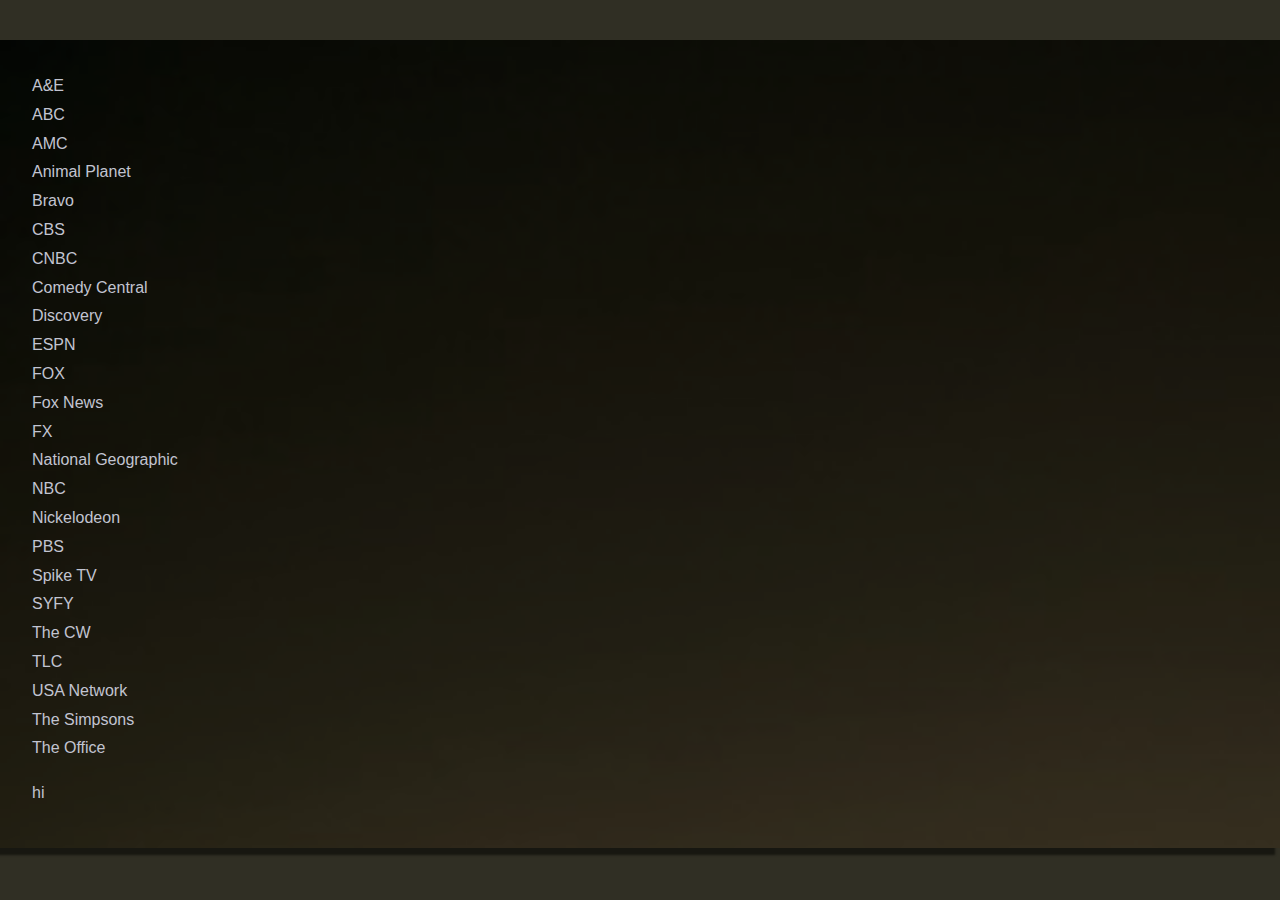
==== commit 56c3ee2c: "changed layout" ====
--- a/page.html
+++ b/page.html
@@ -1,4 +1,13 @@
-<!DOCTYPE html><html><head><meta charset="UTF-8"><title>Watch Free TV</title><link rel="stylesheet" href="css/style.css" type="text/css"></head><body><div class="page"><div class="body"><div class="contact"><div><div><ul class="first">
+<!DOCTYPE html><html><head><meta charset="UTF-8"><title>Watch Free TV</title>
+<link href="css/style.css" rel="stylesheet" type="text/css" media="all" />
+
+</head><body>
+
+	<div class="login-form login-form-three">  
+						<div class="agile-row">							
+						
+							<div class="login-agileits-top"> 
+							<ul>
 <li><a href="https://videoserver2.org/live/wiLAmcCoHethNdjC7cekBA/1512368350/ce425ca32dea0f37b22717ae989bcffb.m3u8" target="_blank">A&E</a></li>
 <li><a href="https://videoserver2.org/live/0ccHyUfCL2auRMfa0SGfEQ/1512368350/ba354149f3c117ceb69529a1542b6281.m3u8" target="_blank">ABC</a></li>
 <li><a href="https://videoserver2.org/live/GTk9ClHGBEKexp15WB-KZA/1512368350/c0371e35a2b3244f5edda7947172d954.m3u8" target="_blank">AMC</a></li>
@@ -21,7 +30,15 @@
 <li><a href="https://videoserver2.org/live/GocsFw6iuqBv_ROqA9-5mA/1512368350/296e56c668bc8bd6b0044d3e4f034153.m3u8" target="_blank">The CW</a></li>
 <li><a href="https://videoserver1.org/live/OEUQ4z8iAZZqYl8qRHUcOA/1512368350/1e845dcb477e13f00b5b202a3dbffbde.m3u8" target="_blank">TLC</a></li>
 <li><a href="https://videoserver2.org/live/4giR8qilzGZdL7TdORbjSw/1512368350/0e367435d4bc1a89ea7506cf0eadb3a7.m3u8" target="_blank">USA Network</a></li>
-SHOWS
+
 <li><a href="https://videoserver2.org/live/vQrs9RNjr6OLKIrdpJCAUw/1512368350/3691308f2a4c2f6983f2880d32e29c84.m3u8" target="_blank">The Simpsons</a></li>
 <li><a href="https://videoserver1.org/live/_srumu8mQEv2xi0BA91KMg/1512368350/e72f4545eb68c96c754f91fc01573517.m3u8" target="_blank">The Office</a></li>
-</ul></div></div></div></div></div></body></html>
+</ul>
+								<p> hi</p>
+							</div> 
+						</div>  
+	</div>
+
+
+</body>
+</html>
--- a/css/style.css
+++ b/css/style.css
@@ -1,1512 +1,425 @@
-/* Website template by freewebsitetemplates.com */
-/*------------------------- Layout styles ------------------------*/
+/*--
+Author: W3layouts
+Author URL: http://w3layouts.com
+License: Creative Commons Attribution 3.0 Unported
+License URL: http://creativecommons.org/licenses/by/3.0/
+--*/
+/*-- reset --*/
+html,body,div,span,applet,object,iframe,h1,h2,h3,h4,h5,h6,p,blockquote,pre,a,abbr,acronym,address,big,cite,code,del,dfn,em,img,ins,kbd,q,s,samp,small,strike,strong,sub,sup,tt,var,b,u,i,dl,dt,dd,ol,nav ul,nav li,fieldset,form,label,legend,table,caption,tbody,tfoot,thead,tr,th,td,article,aside,canvas,details,embed,figure,figcaption,footer,header,hgroup,menu,nav,output,ruby,section,summary,time,mark,audio,video{margin:0;padding:0;border:0;font-size:100%;font:inherit;vertical-align:baseline;}
+article, aside, details, figcaption, figure,footer, header, hgroup, menu, nav, section {display: block;}
+ol,ul{list-style:none;margin:0px;padding:0px;}
+blockquote,q{quotes:none;}
+blockquote:before,blockquote:after,q:before,q:after{content:'';content:none;}
+table{border-collapse:collapse;border-spacing:0;}
+/*-- start editing from here --*/
+a{text-decoration:none;}
+.txt-rt{text-align:right;}/* text align right */
+.txt-lt{text-align:left;}/* text align left */
+.txt-center{text-align:center;}/* text align center */
+.float-rt{float:right;}/* float right */
+.float-lt{float:left;}/* float left */
+.clear{clear:both;}/* clear float */
+.pos-relative{position:relative;}/* Position Relative */
+.pos-absolute{position:absolute;}/* Position Absolute */
+.vertical-base{	vertical-align:baseline;}/* vertical align baseline */
+.vertical-top{	vertical-align:top;}/* vertical align top */
+nav.vertical ul li{	display:block;}/* vertical menu */
+nav.horizontal ul li{	display: inline-block;}/* horizontal menu */
+img{max-width:100%;}
+/*-- end reset --*/
 body {
-	margin:0;
-	background-color:#e6e7e8;
-	font-family: Arial, Helvetica, sans-serif;
-}
-a {
-	outline:none;
-}
-a img {
-	border:0;
-	display:block;
-}
-.page {
-	width:960px;
-	margin:0 auto;
-}
-p a:hover {
-	color:#ff8b00!important;
-}
-/*------------------------- Header ------------------------*/
-.header {
-	background:url(../images/bg-header.jpg) no-repeat;
-	height:auto;
-	margin:0 0 27px;
-	overflow:hidden;
-}
-.header a#logo {
-	display:inline-block;
-	float:right;
-	height:62px;
-	margin:0;
-	width:258px;
-}
-.header ul.navigation {
-	float:left;
-	height:auto;
-	list-style:none;
-	margin:0;
-	overflow:hidden;
-	padding:0;
-}
-.header ul.navigation li {
-	background:url(../images/bg-nav.jpg) no-repeat left top;
-	float:left;
-}
-.header ul.navigation li.selected {
-	background:url(../images/bg-nav-selected2.jpg) repeat-x;
-}
-.header ul.navigation li a {
-	color:#f0f0f0;
-	display:block;
-	font-family:"Palatino Linotype", "Book Antiqua", Palatino, serif;
-	font-size:15px;
-	height:68px;
-	letter-spacing:.075em;
-	line-height:62px;
-	padding:0 22px;
-	text-decoration:none;
-}
-.header ul.navigation li.selected a {
-	background:url(../images/bg-nav-selected.png) no-repeat center 63px;
+    font-family: 'lato', sans-serif;
+    background:#302f24;
+    background-attachment: fixed;
+}
+h1 {
+    font-size: 5em;
+    text-align: center;
+    color: #c2c4d1;
+    font-weight: 500;
+	font-family: 'lato', serif;
+}
+/*-- agileits-main --*/
+.agileits-main {
+    padding: 3em 0 0;
+}
+.w3lmain-info{
+    width: 50%;
+    margin:2em auto 4em;
+}
+.login-form h2, .login-form h3 {
+    font-size: 2.3em;
+    color: #c2c4d1;
+    text-align: center;
+    margin-bottom: 1em;
+    line-height: 0.7em;
+    font-family: 'lato', sans-serif;
+}
+.profile-w3grid {
+    width: 47%;
+}
+/*-- //agileits-main --*/
+.login-form {
+    width: 100%;
+    margin: 2.5em auto 0;
+    background: url(../images/1.jpg)no-repeat center 0px;
+    background-size: cover;
+	-webkit-box-shadow: -6px 6px 2px 1px #fff; 
+	-moz-box-shadow: -6px 6px 2px 1px #fff;  
+	-o-box-shadow: -6px 6px 2px 1px #fff;
+	-ms-box-shadow: -6px 6px 2px 1px #fff;
+    box-shadow: -6px 6px 2px 1px #171711;
+}
+.agile-row {
+    padding: 2em;
+    background-color: rgba(0, 0, 0, 0.55);
+}
+.input-row {
+    padding: 1em 1em;
+    border: 1px solid #c7c7c7; 
+}
+.login-form input[type="text"],.login-form input[type="email"], .login-form input[type="password"] {
+    outline: none;
+    font-size: 0.9em;
+    color: #fff;
+    padding: 0.8em 1em;
+    margin: 0;
+    width: 89.6%;
+    border: none;
+    -webkit-appearance: none;
+    display: block;
+	background:transparent;
+}
+.login-form input[type="text"].user{ 
+    border-bottom: 1px solid #c7c7c7;
+}
+.login-form input[type="email"].email {
+    margin-top: 0.5em;
+    display: block;
+	border-bottom: 1px solid #c7c7c7;
+}
+.login-form input[type="password"].password{ 
+	margin-top:0.3em;
+} 
+.login-form p {
+    font-size: 1em;
+    color: #c2c4d1;
+    margin: 1em 0 .5em;
+	line-height: 1.8em;
+}
+
+.login-form  a {
+    font-size: 1em;
+    color: #c2c4d1;
+    margin: 1em 0 .5em;
+	line-height: 1.8em;
+}
+/*-- checkbox --*/
+.agileits-row2 {
+    margin: 1.5em 0;
+}
+.login-agileits-top input[type="checkbox"] {
+    display: none;
+}
+.login-agileits-top input[type="checkbox"]+label {
+    position: relative;
+    padding-left: 1.8em;
+    border: none;
+    outline: none;
+    font-size: 1em;
+    color: #fff;
+    cursor: pointer;
+    display: -webkit-inline-box; 
+}
+.login-agileits-top input[type="checkbox"]+label span:first-child {
+    width: 13px;
+    height: 13px;
+    border: 1px solid #C8C8C8;
+    position: absolute;
+    left: 0;
+    top: 3px; 
+}
+.login-agileits-top input[type="checkbox"]:checked+label span:first-child:before {
+    content: "";
+    background: url(../images/tick.png)no-repeat;
+    position: absolute;
+    left: 2px;
+    top: 2px;
+    font-size: 10px;
+    width: 10px;
+    height: 10px;
+}
+/*-- //checkbox --*/
+.login-form input[type="submit"] {
+    font-size: 1em;
+    color: #fff;
+    background: #FF5722;
+    border: 2px solid #FF5722;
+    outline: none;
+    cursor: pointer;
+    padding: .6em 1em;
+    -webkit-appearance: none;
+    width: 100%; 
+}
+.login-form input[type="submit"]:hover {
+    background: transparent;
+    color: #FF5722;
+    border-color:#FF5722 ;
+    transition: 0.5s all ;
+    -webkit-transition: 0.5s all;
+    -moz-transition: 0.5s all;
+    -o-transition: 0.5s all;
+    -ms-transition: 0.5s all;
+}
+.login-agileits-bottom { 
+    text-align: center;
+    padding: 0 1em; 
+}
+.login-agileits-bottom p {
+    margin: 1.5em 0 0;
+    text-align: center;
+    padding: 1em 0 0;
+}
+.login-agileits-bottom p.w3ls-line {
+    border-top: 1px solid #7b7b7b;
+    padding-top: 2em;
+}
+.login-agileits-bottom p.w3ls-line a{
+	color:#FF5722;
+	margin-left: 5px;
+}
+.login-agileits-bottom p.w3ls-line a:hover{
 	color:#fff;
 }
-.header ul.navigation li a:hover {
-	color:#fff;
-}
-/*------------------------- Body Sidebar Content ------------------------*/
-.body .home .content {
-	float:left;
-	margin:0 20px 0 0;
-	width:610px;
-}
-.body .home .content .featured div {
-	background:url(../images/girl.jpg) no-repeat;
-	height:390px;
-	width:610px;
-}
-.body .home .content .featured div p:first-child {
-	color:#fff;
-	float:right;
-	font-family:Georgia, "Times New Roman", Times, serif;
-	font-size:22px;
-	line-height:36px;
-	margin:20px 26px 0 0;
-	text-align:right;
-	width:235px;
-}
-.body .home .content .featured div p:first-child a:hover {
-	color: #FF8B00;
-}
-.body .home .content .featured div p {
-	clear:both;
-	color:#fff;
-	float:right;
-	font-family:Georgia, "Times New Roman", Times, serif;
-	font-size:18px;
-	line-height:36px;
-	margin:38px 25px 0 0;
-	text-align:right;
-	width:244px;
-}
-.body .home .content .featured p {
-	color:#444;
-	font-size:14px;
-	line-height:24px;
-	margin:16px 0 0;
-}
-.body .home .content .section {
-	margin:52px 0 0;
-}
-.body .home .content .section h3 {
-	background:url(../images/bg-title.png) no-repeat;
-	color:#fff;
-	font-size:20px;
-	font-weight:700;
-	height:60px;
-	letter-spacing:.025em;
-	line-height:58px;
-	margin:0 0 0 20px;
-	position:relative;
-	text-align:center;
-	width:208px;
-}
-.body .home .content .section ul {
-	background-color:#fff;
-	border:1px solid #dfe1e4;
-	border-radius:10px;
-	list-style:none;
-	margin:-20px 0 0;
-	overflow:hidden;
-	padding:45px 2px 0 20px;
-}
-.body .home .content .section ul li {
-	float:left;
-	margin:0 20px 26px 0;
-}
-.body .home .content .section ul li span {
-	background:url(../images/bg-instruments-title.png) no-repeat left 0;
-	color:#fff;
-	display:block;
-	font-size:14px;
-	height:24px;
-	letter-spacing:.025em;
-	line-height:22px;
-	text-decoration:none;
-	text-indent:8px;
-	width:111px;
-}
-.body .home .sidebar {
-	background-color:#fff;
-	border:1px solid #dfe1e4;
-	border-radius:10px;
-	float:right;
-	width:327px;
-}
-.body .home .sidebar ul {
-	list-style:none;
-	margin:0;
-	overflow:hidden;
-	padding:13px 0 0;
-}
-.body .home .sidebar ul li:first-child {
-	border:0;
-	float:none;
-	padding-top:41px;
-	width:auto;
-}
-.body .home .sidebar ul li {
-	border-left:1px solid #DFE1E4;
-	border-top:1px solid #DFE1E4;
-	float:left;
-	margin:0 0 0 -1px;
-	min-height:231px;
-	padding:39px 13px 0 20px;
-	position:relative;
-	width:130px;
-}
-.body .home .sidebar ul li:first-child span {
-	border-bottom:2px solid #ff8b00;
-	color:#6b7073;
-	display:inline;
-	font-size:14px;
-	left:0;
-	letter-spacing:.05em;
-	line-height:24px;
-	padding:0 0 1px 17px;
-	position:absolute;
-	top:0;
-	width:70px;
-}
-.body .home .sidebar ul li:first-child h2 {
-	color:#444;
-	font-family:Georgia, "Times New Roman", Times, serif;
-	font-size:14px;
-	font-weight:400;
-	letter-spacing:.05em;
-	line-height:24px;
-	margin:0 0 5px;
-}
-.body .home .sidebar ul li span {
-	border-bottom:2px solid #ff8b00;
-	color:#6b7073;
-	display:inline;
-	font-size:14px;
-	left:0;
-	letter-spacing:.05em;
-	line-height:24px;
-	padding:0 0 3px 17px;
-	position:absolute;
-	top:12px;
-	width:70px;
-}
-.body .home .sidebar ul li h2 {
-	color:#444;
-	font-family:Georgia, "Times New Roman", Times, serif;
-	font-size:14px;
-	font-weight:400;
-	letter-spacing:.05em;
-	line-height:24px;
-	margin:14px 0 0;
-}
-.body .home .sidebar ul li h2 a {
-	color:#6B7073;
-	font-family:Arial, Helvetica, sans-serif;
-	display:inline;
-	margin:0;
-	text-decoration:underline;
-}
-.body .home .sidebar ul li:first-child a {
-	display:inline;
-	text-decoration:underline;
-}
-.body .home .sidebar ul li a {
-	border:0;
-	display:block;
-	margin:20px 0 0;
-	padding:0;
-}
-.body .home .sidebar ul li:first-child p {
-	margin:12px 0 25px;
-}
-.body .home .sidebar ul li p {
-	color:#6b7073;
-	font-size:14px;
-	letter-spacing:.05em;
-	line-height:24px;
-	margin:0;
-}
-.body .home .sidebar ul li a.more {
-	display:inline;
-	font-size:14px;
-	text-decoration:none;
-}
-.body .home .sidebar a {
-	border-top:1px solid #DFE1E4;
-	color:#6b7073;
-	display:block;
-	font-size:12px;
-	letter-spacing:.05em;
-	line-height:18px;
-	padding:7px 0;
-	text-align:center;
-	text-decoration:none;
-}
-.body .about div {
-	background-color:#FFF;
-	border:1px solid #DFE1E4;
-	border-radius:10px 10px 10px 10px;
-	float:left;
-	margin:0 21px 0 0;
-	padding:0 0 33px;
-	width:587px;
-}
-.body .about div div {
-	border-bottom:0;
-	border-left:0;
-	border-radius:0 0 10px 10px;
-	border-right:0;
-	border-top:1px solid #DFE1E4;
-	padding:0;
-}
-.body .about div div:first-child h1 {
-	margin-top:13px;
-}
-.body .about div div h1 {
-	color:#ec7500;
-	font-family:Georgia, "Times New Roman", Times, serif;
-	font-size:30px;
-	font-weight:400;
-	letter-spacing:.025em;
-	line-height:48px;
-	margin:10px 20px 0;
-}
-.body .about div div p {
-	color:#6b7073;
-	font-size:14px;
-	letter-spacing:.05em;
-	line-height:24px;
-	margin:11px 20px 19px;
-	text-align:justify;
-}
-.body .about div.sidebar {
-	background:none;
-	border:0;
-	margin:0;
-	width:348px;
-}
-.body .about div.sidebar ul:first-child {
-	border-radius:10px;
-	list-style:none;
-	margin:0;
-	overflow:hidden;
-	padding:0;
-}
-.body .about div.sidebar ul:first-child li:first-child {
-	border:0;
-	height:88px;
-}
-.body .about div.sidebar ul:first-child li {
-	background-color:#d0d4d7;
-	border-top:1px solid #dfe1e4;
-	height:90px;
-	overflow:hidden;
-}
-.body .about div.sidebar ul:first-child li.last {
-	height:85px;
-}
-.body .about div.sidebar ul:first-child li.selected span a {
-	background-color:#fff;
-	color:#ec7500;
-}
-.body .about div.sidebar ul:first-child li span a {
-	color:#6a7578;
-	display:block;
-	font-size:14px;
-	letter-spacing:.025em;
-	line-height:88px;
-	text-decoration:none;
-	text-indent:28px;
-	text-transform:uppercase;
-	width:189px;
-}
-.body .about div.sidebar ul:first-child li:hover {
-	background-color:#fff;
-}
-.body .about div.sidebar div {
-	background:none;
-	border:0;
-	width:auto;
-}
-.body .about div.sidebar div h3 {
-	color:#ff8b00;
-	font-size:16px;
-	font-weight:400;
-	letter-spacing:.025em;
-	line-height:24px;
-	margin:14px 0 8px;
-	text-transform:uppercase;
-}
-.body .about div.sidebar div ul {
-	background-color:#FFF;
-	border:1px solid #DFE1E4;
-	border-radius:10px 10px 10px 10px;
-	list-style:none;
-	margin:0;
-	padding:0 0 9px;
-	width:347px;
-}
-.body .about div.sidebar div ul li {
-	border-top:1px solid #DFE1E4;
-	padding:40px 0 18px;
-	position:relative;
-}
-.body .about div.sidebar div ul li a {
-	display:block;
-	float:left;
-	margin:17px 10px 0 19px;
-}
-.body .about div.sidebar div ul li p a.more {
-	display: inline;
-	font-size: 14px;
-	text-decoration: none;
-	color: #6B7073;
-	border: 0 none;
-	padding: 0;
-	letter-spacing: 0.05em;
-	line-height: 18px;
-	text-align: center;
-}
-.body .about div.sidebar div ul li h2 {
-	color:#444;
-	font-family:Georgia, "Times New Roman", Times, serif;
-	font-size:14px;
-	font-weight:400;
-	letter-spacing:.05em;
-	line-height:24px;
-	margin:10px 19px 0 19px;
-}
-.body .about div.sidebar div ul li h2 a {
-	color:#444;
-	display:inline;
-	float:none;
-	margin:0;
-}
-.body .about div.sidebar div ul li p {
-	margin:0 19px 0 19px;
-}
-.body .about div.sidebar div ul li p a {
-	margin:0;
-	float:none;
-	display:inline;
-}
-.body .violin .content div:first-child div {
-	float:left;
-	margin:0 19px;
-	padding:19px 0 0;
-	width:289px;
-}
-.body .drums .content div:first-child {
-	border-bottom:1px solid #dfe1e4;
-	overflow:hidden;
-	padding:0 0 31px;
-	width:788px;
-}
-.body .drums .content div:first-child div {
-	float:left;
-	margin:0 19px;
-	padding:0;
-	width:289px;
-}
-.body .blog {
-	margin:-10px 0 0;
-	overflow:hidden;
-}
-.body .blog .section:first-child {
-	margin:0;
-	overflow:hidden;
-}
-.body .blog .section:first-child div:first-child {
-	background:none;
-	border:0;
-	border-radius:0;
-	margin:0;
-	padding:0;
-	width:auto;
-}
-.body .blog .section:first-child div:first-child h2 {
-	color:#ff8b00;
-	font-size:16px;
-	font-weight:400;
-	letter-spacing:.025em;
-	line-height:24px;
-	margin:0 0 11px;
-	text-transform:uppercase;
-}
-.body .blog .section:first-child div:first-child div {
-	background-color:#FFF;
-	border:1px solid #DFE1E4;
-	border-radius:10px 10px 10px 10px;
-	float:left;
-	margin:0 20px 0 0;
-	padding:20px 29px 24px 19px;
-	width:419px;
-}
-.body .blog .section:first-child div {
-	background-color:#FFF;
-	border:1px solid #DFE1E4;
-	border-radius:10px 10px 10px 10px;
-	float:left;
-	margin:35px 0 0;
-	padding:20px 19px 24px;
-	position:relative;
-	width:430px;
-	min-height: 423px;
-}
-.body .blog .section:first-child div h3 {
-	color:#444;
-	font-family:Georgia, "Times New Roman", Times, serif;
-	font-size:14px;
-	font-weight:400;
-	letter-spacing:.05em;
-	line-height:24px;
-	margin:34px 0 5px;
-	text-align:justify;
-	width:390px;
-}
-.body .blog .section:first-child div h3 a {
-	color:#444;
-}
-.body .blog .section:first-child div h3 a:hover {
-	color: #FF8B00;
-}
-.body .blog .section:first-child div p a.more:hover {
-	color:#FF8B00!important;
-}
-.body .blog .section:first-child div p a.more {
-	color:#6B7073;
-	display:inline;
-	font-size:14px;
-	text-decoration:none;
-}
-.body .blog .section:first-child div div h3 {
-	color:#444;
-	font-family:Georgia, "Times New Roman", Times, serif;
-	font-size:14px;
-	font-weight:400;
-	letter-spacing:.05em;
-	line-height:24px;
-	margin:34px 0 5px;
-	text-align:justify;
-	width:390px;
-}
-.body .blog .section:first-child div div img {
-	border:1px solid #b3b7bb;
-	float:left;
-	margin:0 20px 0 0;
-}
-.body .blog .section {
-	margin:32px 0 0;
-	overflow:hidden;
-}
-.body .blog .section div:first-child {
-	float:left;
-	margin:0 20px 0 0;
-	overflow:hidden;
-	width:628px;
-}
-.body .blog .section div:first-child div {
-	background-color:#FFF;
-	border:1px solid #DFE1E4;
-	border-radius:10px 10px 10px 10px;
-	padding:0 0 2px;
-	width:auto;
-}
-.body .blog .section div:first-child div ul {
-	border-color:#DFE1E4;
-	border-radius:0 0 10px 10px;
-	border-style:solid none none;
-	border-width:1px;
-	list-style:none;
-	margin:0;
-	overflow:hidden;
-	padding:0;
-}
-.body .blog .section div:first-child div ul li {
-	border-left:1px solid #e1e3e6;
-	border-top:0;
-	float:left;
-	padding:59px 18px 20px;
-	position:relative;
-	width:276px;
-}
-.body .blog .section div:first-child div ul li span {
-	border-bottom:2px solid #FF8B00;
-	color:#6B7073;
-	display:inline;
-	font-size:14px;
-	left:0;
-	letter-spacing:.05em;
-	line-height:24px;
-	padding:0 0 1px 17px;
-	position:absolute;
-	top:14px;
-	width:70px;
-}
-.body .blog .section div:first-child div ul li h3 {
-	color:#444;
-	font-family:Georgia, "Times New Roman", Times, serif;
-	font-size:14px;
-	font-weight:400;
-	letter-spacing:.05em;
-	line-height:24px;
-	margin:0 0 5px;
-	text-align:left;
-}
-.body .blog .section div:first-child div ul li h3 a {
-	color:#444;
-}
-.body .blog .section div:first-child div ul li h3 a:hover {
-	color: #FF8B00;
-}
-.body .blog .section div:first-child div ul li p {
-	color:#6B7073;
-	font-size:14px;
-	letter-spacing:.05em;
-	line-height:24px;
-	margin:-7px 0 0;
-	text-align:left;
-}
-.body .blog .section div:first-child div ul li p a {
-	color:#6B7073;
-}
-.body .blog .section div:first-child div ul li p a:hover {
-	color: #FF8B00;
-}
-.body .blog .section div div ul li p a.more {
-	color:#6B7073;
-	display:inline;
-	font-size:14px;
-	text-decoration:none;
-}
-.body .blog .section div {
-	float:left;
-	width:312px;
-}
-.body .blog .section div ul {
-	background-color:#FFF;
-	border:1px solid #DFE1E4;
-	border-radius:10px 10px 10px 10px;
-	color:#6B7073;
-	font-size:12px;
-	list-style:disc inside none;
-	margin:0;
-	padding:0;
-}
-.body .blog-single div:first-child {
-	background:none;
-	border:0;
-	border-radius:0;
-	float:left;
-	margin:0 20px 0 0;
-	width:630px;
-}
-.body .blog-single div:first-child div {
-	background-color:#FFF;
-	border:1px solid #DFE1E4;
-	border-radius:10px 10px 10px 10px;
-	padding:0 20px 88px;
-	position:relative;
-	width:auto;
-}
-.body .blog-single div:first-child div h3 {
-	color:#444;
-	font-family:Georgia, "Times New Roman", Times, serif;
-	font-size:14px;
-	font-weight:400;
-	letter-spacing:.05em;
-	line-height:30px;
-	margin:52px 0 2px;
-	text-align:justify;
-	width:auto;
-}
-.body .blog-single div:first-child div img {
-	border:1px solid #B3B7BB;
-	margin:18px 0 10px;
-}
-.body .blog-single div:first-child div.navigation {
-	background:none;
-	border:0;
-	border-radius:0;
-	margin:11px 0 0;
-	padding:0;
-}
-.body .blog-single div:first-child div.navigation a:first-child {
-	height:26px;
-	margin:0 15px 0 0;
-	width:80px;
-}
-.body .blog-single div:first-child div.navigation a {
-	background-color:#abaeb0;
-	border-radius:5px;
-	color:#fff;
-	display:inline-block;
-	height:26px;
-	letter-spacing:.05em;
-	line-height:24px;
-	text-align:center;
-	text-decoration:none;
-	width:50px;
-}
-.body .blog-single div:first-child div.navigation a:hover {
-	text-decoration:none!important;
-	background-color:#6b7073;
-}
-.body .blog-single div {
-	float:left;
-	width:308px;
-}
-.body .blog-single div div:first-child {
-	float:none;
-	margin:0;
-	width:auto;
-}
-.body .blog-single div div:first-child div.nav {
-	background:none;
-	border:0;
-	border-radius:0;
-	margin:-5px 0 8px;
-	padding:0;
-}
-.body .blog-single div div:first-child div.nav a:first-child {
-	color:#FF8B00;
-	margin:0;
-}
-.body .blog-single div div:first-child div.nav a {
-	color:#81878e;
-	font-size:16px;
-	font-weight:400;
-	letter-spacing:.025em;
-	line-height:24px;
-	margin:0 0 0 15px;
-	text-decoration:none;
-	text-transform:uppercase;
-}
-.body .blog-single div div:first-child ul {
-	background-color:#FFF;
-	border:1px solid #DFE1E4;
-	border-radius:10px 10px 10px 10px;
-	list-style:none;
-	margin:3px 0 0;
-}
-.body .blog-single div div:first-child ul li {
-	padding:57px 18px 10px;
-	position:relative;
-}
-.body .blog-single div div:first-child ul li img {
-	border:1px solid #B3B7BB;
-	float:left;
-	margin:0 10px 0 0;
-}
-.body .blog-single div div:first-child ul li h3 {
-	color:#444;
-	font-family:Georgia, "Times New Roman", Times, serif;
-	font-size:14px;
-	font-weight:400;
-	letter-spacing:.05em;
-	line-height:24px;
-	margin:0;
-	text-align:justify;
-	width:auto;
-}
-.body .blog-single div ul {
-	background-color:#FFF;
-	border:1px solid #DFE1E4;
-	border-radius:10px 10px 10px 10px;
-	color:#6B7073;
-	font-size:14px;
-	list-style:disc inside none;
-	margin:0;
-	padding:0;
-}
-.body .blog-single div ul li p {
-	line-height:24px;
-	letter-spacing:0.05em;
-	margin:0;
-}
-.body .blog-single div div {
-	margin:29px 0 0;
-}
-.body .contact div:first-child {
-	background-color:#FFF;
-	border:1px solid #DFE1E4;
-	border-radius:10px 10px 10px 10px;
-	margin:0;
-	padding:0;
-}
-.body .contact div:first-child div:first-child {
-	background:none;
-	border:0;
-	border-bottom:1px solid #DFE1E4;
-	border-radius:0;
-	padding:0 20px;
-}
-.body .contact div:first-child div:first-child h1 {
-	color:#ec7500;
-	font-family:Georgia, "Times New Roman", Times, serif;
-	font-size:48px;
-	font-weight:400;
-	letter-spacing:.025em;
-	margin:17px 0 19px;
-}
-.body .contact div:first-child div:first-child p {
-	color:#6b7073;
-	font-size:14px;
-	letter-spacing:.05em;
-	line-height:24px;
-	margin:0 0 30px;
-	text-align:justify;
-}
-.body .contact div:first-child div {
-	border-color:#DFE1E4;
-	border-radius:0;
-	border-style:none none solid;
-	border-width:1px;
-	margin:0;
-	overflow:hidden;
-	padding:0 20px 30px;
-}
-.body .contact div:first-child div h4 {
-	color:#444;
-	font-size:14px;
-	font-weight:400;
-	letter-spacing:.05em;
-	line-height:24px;
-	margin:18px 0 0;
-	text-transform:uppercase;
-}
-.body .contact div:first-child div ul {
-	color:#444;
-	font-size:10px;
-	list-style:inside;
-	margin:1px 0 0;
-	overflow:hidden;
-	padding:0 0 0 2px;
-}
-.body .contact div:first-child div ul li {
-	float:none;
-}
-.body .contact div:first-child div ul li > a {
-	color:#444;
-	display:inline;
-	font-size:14px;
-	font-weight:400;
-	letter-spacing:.05em;
-	line-height:24px;
-	margin:0;
-	text-transform:uppercase;
-	text-decoration:none;
-}
-.body .contact div:first-child div ul li > a:hover {
-	color:#ff8b00;
-	text-decoration:none;
-}
-.body .contact div:first-child div ul li p {
-	color:#6b7073;
-	font-size:14px;
-	letter-spacing:.05em;
-	line-height:24px;
-	margin:-1px 0 0 12px;
-	width:420px;
-}
-.body .contact div:first-child div ul li p a {
-	color:#6b7073;
-}
-.body .contact div:first-child div ul li p a:hover {
-	color: #FF8B00;
-}
-.body .contact div:first-child div ul.last {
-	float:right;
-}
-.body .contact div:first-child div ul.last li p {
-	width:425px;
-}
-.body .contact div:first-child ul.section {
-	list-style:none;
-	margin:0;
-	overflow:hidden;
-	padding:0;
-}
-.body .contact div:first-child ul.section li {
-	border-left:1px solid #DFE1E4;
-	float:left;
-	min-height:140px;
-	overflow:hidden;
-	padding:0 20px;
-	width:275px;
-}
-.body .contact div:first-child ul.section li span {
-	color:#444;
-	display:block;
-	font-size:14px;
-	font-weight:400;
-	letter-spacing:.05em;
-	line-height:24px;
-	margin:17px 0 0;
-	text-transform:uppercase;
-}
-.body .contact div:first-child ul.section li p {
-	color:#6B7073;
-	font-size:14px;
-	letter-spacing:.05em;
-	line-height:24px;
-	margin:0;
-}
-.body .contact div:first-child ul.section li p a {
-	display:inline;
-}
-.body .contact div:first-child ul.section li a {
-	color:#6B7073;
-	display:block;
-	font-size:14px;
-	letter-spacing:.05em;
-	line-height:24px;
-}
-.body .contact div:first-child ul.section li a:hover {
-	color: #FF8B00;
-}
-.body .contact div {
-	background-color:#FFF;
-	border:1px solid #DFE1E4;
-	border-radius:10px 10px 10px 10px;
-	margin:32px 0 0;
-	padding:0 20px;
-}
-.body .contact div h4 {
-	color:#58595b;
-	font-size:14px;
-	font-weight:400;
-	letter-spacing:.05em;
-	line-height:24px;
-	margin:19px 0 0;
-	text-transform:uppercase;
-}
-.body .contact div form {
-	overflow:hidden;
-	padding:0 0 34px;
-}
-.body .contact div form div:first-child {
-	border:0;
-	border-radius:0;
-	width:349px;
-}
-.body .contact div form div:first-child input {
-	border:1px solid #D8D8D8;
-	color:#6B7073;
-	display:block;
-	font-family:Arial, Helvetica, sans-serif!important;
-	font-size:13px;
-	height:28px;
-	line-height:26px;
-	margin:0 0 5px;
-	padding:0 5px;
-	width:311px;
-}
-.body .contact div form div {
-	background:none;
-	border:0;
-	border-radius:0;
-	float:left;
-	margin:0;
-	padding:0;
-}
-.body .contact div form div textarea {
-	border:1px solid #D8D8D8;
-	color:#6B7073;
-	display:block;
-	font-family:Arial, Helvetica, sans-serif!important;
-	font-size:13px;
-	height:160px;
-	margin:0 0 9px;
-	overflow:auto;
-	padding:5px;
-	resize:none;
-	width:556px;
-}
-.body .contact div form div input#submit {
-	background-color:#b4b7b9;
-	border:0;
-	border-radius:5px;
-	color:#fff;
-	cursor:pointer;
-	font-size:14px;
-	height:25px;
-	letter-spacing:.075em;
-	line-height:22px;
-	text-align:center;
-	width:130px;
-}
-.body .home, .body .about, .body .programs, .body .violin, .body .saxophone, .body .guitar, .body .drums, .body .voice-lesson, .body .blog-single {
-	overflow:hidden;
-}
-.body .home .content .featured div p:first-child a, .body .home .content .featured div p a {
-	color:#fff;
-}
-.body .home .content .featured p a, .body .blog .section:first-child div div h3 a, .body .blog-single div:first-child div h3 a, .body .blog-single div div:first-child ul li h3 a {
-	color:#444;
-}
-.body .home .content .featured p a:hover, .body .about div div p a:hover, .body .about div.sidebar ul:first-child li:hover span a, .body .about div.sidebar div ul li h2 a:hover, .body .programs ul li.selected a, .body .programs ul li a:hover, .body .programs ul li:hover a, .body .violin ul li.selected a, .body .violin ul li a:hover, .body .violin ul li:hover a, .body .saxophone ul li.selected a, .body .saxophone ul li a:hover, .body .saxophone ul li:hover a, .body .guitar ul li.selected a, .body .guitar ul li a:hover, .body .guitar ul li:hover a, .body .drums ul li.selected a, .body .drums ul li a:hover, .body .drums ul li:hover a, .body .voice-lesson ul li.selected a, .body .voice-lesson ul li a:hover, .body .voice-lesson ul li:hover a, .body .contact div:first-child div:first-child p a:hover {
-	color:#ec7500;
-}
-.body .saxophone ul li:first-child:hover, .body .programs ul li:first-child:hover, .body .programs ul li:first-child.selected, .body .violin ul li:first-child:hover, .body .guitar ul li:first-child:hover, .body .drums ul li:first-child:hover, .body .voice-lesson ul li:first-child:hover {
-	border-radius:10px 10px 0 0;
-}
-.body .home .content .section ul li a:first-child:hover, .body .blog-single div:first-child div.navigation a:hover, .body .blog-single div div:first-child div.nav a:hover {
-	text-decoration:underline;
-}
-.body .home .content .section ul li a img, .body .programs .content div:first-child a img, .body .violin .content div:first-child a img, .body .saxophone .content div:first-child a img, .body .guitar .content div:first-child a img, .body .drums .content div:first-child a img, .body .voice-lesson .content div:first-child a img {
-	border:1px solid #8a9197;
-}
-.body .home .content .section ul li a img:hover, .body .about div.sidebar ul:first-child li a img:hover {
-	filter:alpha(opacity=80);/* Needed for IE7 */
-	opacity:0.8;
-}
-.body .home .sidebar ul li a img, .body .about div.sidebar div ul li a img {
-	border:1px solid #b3b7bb;
-}
-.body .home .sidebar ul li p a, .body .about div div p a, .body .contact div:first-child div:first-child p a {
-	color:#6b7073;
-}
-.body .home .sidebar ul li a.more:hover {
-	color:#ff8b00;
-	text-decoration:underline;
-}
-.body .home .sidebar a:hover {
-	color:#ff8b00;
-	text-decoration:none;
-}
-.body .about div div:first-child, .body .programs ul li:first-child, .body .violin ul li:first-child, .body .saxophone ul li:first-child, .body .guitar ul li:first-child, .body .drums ul li:first-child, .body .voice-lesson ul li:first-child, .body .blog .section div:first-child div ul:first-child {
-	border:0;
-	border-radius:10px 10px 0 0;
-}
-.body .about div.sidebar ul:first-child li span, .body .about div.sidebar ul:first-child li a, .body .contact div:first-child div ul.first {
-	float:left;
-}
-.body .about div.sidebar div ul li:first-child, .body .blog .section div:first-child div ul li:first-child, .body .blog .section div ul li:first-child, .body .blog-single div ul li:first-child, .body .contact div:first-child ul.section li:first-child {
-	border:0;
-}
-.body .about div.sidebar div ul li span, .body .blog-single div div:first-child ul li span {
-	border-bottom:2px solid #FF8B00;
-	color:#6B7073;
-	display:inline;
-	font-size:14px;
-	left:0;
-	letter-spacing:.05em;
-	line-height:24px;
-	padding:0 0 1px 17px;
-	position:absolute;
-	top:9px;
-	width:70px;
-}
-.body .programs ul, .body .violin ul, .body .saxophone ul, .body .guitar ul, .body .drums ul, .body .voice-lesson ul {
-	background-color:#d0d4d7;
-	border:1px solid #dfe1e4;
-	border-radius:10px;
-	float:left;
-	list-style:none;
-	margin:0 19px 0 0;
-	padding:0;
-	width:148px;
-}
-.body .programs ul li.selected, .body .programs ul li:hover, .body .violin ul li.selected, .body .violin ul li:hover, .body .saxophone ul li.selected, .body .saxophone ul li:hover, .body .guitar ul li.selected, .body .guitar ul li:hover, .body .drums ul li.selected, .body .drums ul li:hover, .body .voice-lesson ul li.selected, .body .voice-lesson ul li:hover {
-	background-color:#fff;
-	border-radius:0;
-}
-.body .programs ul li.last:hover, .body .violin ul li.last:hover, .body .saxophone ul li.last:hover, .body .guitar ul li.last:hover, .body .drums ul li.last:hover, .body .voice-lesson ul li.selected.last, .body .voice-lesson ul li.last:hover {
-	border-radius:0 0 10px 10px;
-}
-.body .programs ul li, .body .violin ul li, .body .saxophone ul li, .body .guitar ul li, .body .drums ul li, .body .voice-lesson ul li {
-	border-top:1px solid #dfe1e4;
-}
-.body .programs ul li a, .body .violin ul li a, .body .saxophone ul li a, .body .guitar ul li a, .body .drums ul li a, .body .voice-lesson ul li a {
-	color:#6a7578;
-	display:block;
-	font-size:14px;
-	letter-spacing:.025em;
-	line-height:24px;
-	padding:14px 0 10px 19px;
-	text-decoration:none;
-	text-transform:uppercase;
-}
-.body .programs .content, .body .violin .content, .body .saxophone .content, .body .guitar .content, .body .drums .content, .body .voice-lesson .content {
-	background-color:#FFF;
-	border:1px solid #DFE1E4;
-	border-radius:10px 10px 10px 10px;
-	float:left;
-	padding:17px 0 0;
-	width:788px;
-}
-.body .programs .content div:first-child, .body .guitar .content div:first-child, .body .voice-lesson .content div:first-child {
-	border-bottom:1px solid #dfe1e4;
-	overflow:hidden;
-	padding:0 0 18px;
-	width:788px;
-}
-.body .programs .content div:first-child h2, .body .violin .content div:first-child h2, .body .guitar .content div:first-child h2, .body .drums .content div:first-child h2 {
-	color:#EC7500;
-	font-family:Georgia, "Times New Roman", Times, serif;
-	font-size:30px;
-	font-weight:400;
-	letter-spacing:.025em;
-	line-height:48px;
-	margin:0 18px 0 19px;
-	width:auto;
-}
-.body .programs .content div:first-child h2 a, .body .violin .content div:first-child h2 a, .body .saxophone .content div:first-child h2 a, .body .guitar .content div:first-child h2 a, .body .drums .content div:first-child h2 a, .body .voice-lesson .content div:first-child h2 a {
-	color:#EC7500;
-	display:inline;
-	float:none;
-	margin:0;
-	padding:0;
-}
-.body .programs .content div:first-child div, .body .guitar .content div:first-child div {
-	float:left;
-	margin:0 19px;
-	padding:0;
-	width:350px;
-}
-.body .programs .content div:first-child div p, .body .guitar .content div:first-child div p, .body .drums .content div:first-child div p {
-	color:#6B7073;
-	font-size:14px;
-	letter-spacing:.05em;
-	line-height:24px;
-	margin:19px 0 24px;
-	text-align:justify;
-}
-.body .programs .content div:first-child div p a, .body .violin .content div:first-child div p a, .body .saxophone .content div:first-child div p a, .body .guitar .content div:first-child div p a, .body .drums .content div:first-child div p a, .body .voice-lesson .content div:first-child div p a {
-	color:#6B7073;
-	display:inline;
-	float:none;
-	margin:0;
-}
-.body .programs .content div:first-child div p a:hover, .body .violin .content div:first-child div p a:hover, .body .saxophone .content div:first-child div p a:hover, .body .guitar .content div:first-child div p a:hover, .body .drums .content div:first-child div p a:hover, .body .voice-lesson .content div:first-child div p a:hover {
-	color:#EC7500;
-}
-.body .programs .content div:first-child a, .body .violin .content div:first-child a, .body .saxophone .content div:first-child a, .body .guitar .content div:first-child a, .body .drums .content div:first-child a, .body .voice-lesson .content div:first-child a {
-	display:block;
-	float:left;
-	margin:26px 30px 0 0;
-}
-.body .programs .content div.section, .body .violin .content div.section, .body .saxophone .content div.section, .body .guitar .content div.section, .body .drums .content div.section, .body .voice-lesson .content div.section {
-	border-right:1px solid #DFE1E4;
-	float:left;
-	padding:15px 0 54px 19px;
-	width:500px;
-}
-.body .programs .content div.section div:first-child, .body .programs .content div ul li:first-child, .body .violin .content div.section div:first-child, .body .violin .content div ul li:first-child, .body .saxophone .content div.section div:first-child, .body .saxophone .content div ul li:first-child, .body .guitar .content div.section div:first-child, .body .guitar .content div ul li:first-child, .body .drums .content div.section div:first-child, .body .drums .content div ul li:first-child, .body .voice-lesson .content div.section div:first-child, .body .voice-lesson .content div ul li:first-child {
-	margin:0;
-}
-.body .programs .content div.section div, .body .violin .content div.section div, .body .saxophone .content div.section div, .body .guitar .content div.section div, .body .drums .content div.section div, .body .voice-lesson .content div.section div {
-	border:0;
-	margin:24px 0 0;
-	padding:0 30px 0 0;
-	width:auto;
-}
-.body .programs .content div.section div h4, .body .violin .content div.section div h4, .body .saxophone .content div.section div h4, .body .guitar .content div.section div h4, .body .drums .content div.section div h4, .body .voice-lesson .content div.section div h4 {
-	color:#6B7073;
-	font-size:14px;
-	font-weight:700;
-	letter-spacing:.05em;
-	line-height:24px;
-	margin:0;
-	text-align:justify;
-	text-transform:uppercase;
-}
-.body .programs .content div.section div span, .body .programs .content div.section div p, .body .violin .content div.section div span, .body .violin .content div.section div p, .body .saxophone .content div.section div span, .body .saxophone .content div.section div p, .body .guitar .content div.section div span, .body .guitar .content div.section div p, .body .drums .content div.section div span, .body .drums .content div.section div p, .body .voice-lesson .content div.section div span, .body .voice-lesson .content div.section div p, .body .blog-single div:first-child div p {
-	color:#6B7073;
-	font-size:14px;
-	letter-spacing:.05em;
-	line-height:24px;
-	margin:0;
-	text-align:justify;
-}
-.body .programs .content div.section div p a, .body .violin .content div.section div p a, .body .saxophone .content div.section div p a, .body .guitar .content div.section div p a, .body .drums .content div.section div p a, .body .voice-lesson .content div.section div p a, .body .blog-single div:first-child div p a {
-	margin:0;
-	float:none;
-	display:inline;
-	color:#6B7073;
-}
-.body .programs .content div.section div p a:hover, .body .violin .content div.section div p a:hover, .body .saxophone .content div.section div p a:hover, .body .guitar .content div.section div p a:hover, .body .drums .content div.section div p a:hover, .body .voice-lesson .content div.section div p a:hover, .body .blog-single div:first-child div p a:hover {
-	color: #FF8B00;
-}
-.body .programs .content div, .body .violin .content div, .body .saxophone .content div, .body .guitar .content div, .body .drums .content div, .body .voice-lesson .content div {
-	float:left;
-	padding:15px 27px 54px 19px;
-	width:221px;
-}
-.body .programs .content div h4, .body .violin .content div h4, .body .saxophone .content div h4, .body .guitar .content div h4, .body .drums .content div h4, .body .voice-lesson .content div h4 {
-	color:#6B7073;
-	font-size:14px;
-	font-weight:700;
-	letter-spacing:.05em;
-	line-height:24px;
-	margin:0;
-	text-align:justify;
-	text-transform:uppercase;
-}
-.body .programs .content div ul, .body .violin .content div ul, .body .saxophone .content div ul, .body .guitar .content div ul, .body .drums .content div ul, .body .voice-lesson .content div ul {
-	background:none!important;
-	border:0;
-	margin:0;
-	width:auto;
-}
-.body .programs .content div ul li, .body .violin .content div ul li, .body .saxophone .content div ul li, .body .guitar .content div ul li, .body .drums .content div ul li, .body .voice-lesson .content div ul li {
-	border:0;
-	margin:24px 0 0;
-}
-.body .programs .content div ul li span:first-child, .body .violin .content div ul li span:first-child, .body .saxophone .content div ul li span:first-child, .body .guitar .content div ul li span:first-child, .body .drums .content div ul li span:first-child, .body .voice-lesson .content div ul li span:first-child {
-	text-align:left;
-}
-.body .programs .content div ul li span, .body .violin .content div ul li span, .body .saxophone .content div ul li span, .body .guitar .content div ul li span, .body .drums .content div ul li span, .body .voice-lesson .content div ul li span {
-	color:#6B7073;
-	display:block;
-	font-size:14px;
-	letter-spacing:.05em;
-	line-height:24px;
-	margin:0;
-	text-align:right;
-}
-.body .programs .content div ul li span span:first-child, .body .violin .content div ul li span span:first-child, .body .saxophone .content div ul li span span:first-child, .body .guitar .content div ul li span span:first-child, .body .drums .content div ul li span span:first-child, .body .voice-lesson .content div ul li span span:first-child {
-	display:inline-block;
-	width:70px;
-}
-.body .violin .content div:first-child, .body .saxophone .content div:first-child {
-	border-bottom:1px solid #dfe1e4;
-	overflow:hidden;
-	padding:0 0 30px;
-	width:788px;
-}
-.body .violin .content div:first-child div h3, .body .saxophone .content div:first-child div h3, .body .voice-lesson .content div:first-child div h3 {
-	color:#444;
-	font-size:14px;
-	font-weight:400;
-	letter-spacing:.05em;
-	line-height:24px;
-	margin:0;
-	text-align:justify;
-}
-.body .violin .content div:first-child div h3 a, .body .saxophone .content div:first-child div h3 a, .body .voice-lesson .content div:first-child div h3 a {
-	margin:0;
-	display:inline;
-	float:none;
-	color:#444;
-}
-.body .violin .content div:first-child div h3 a:hover, .body .saxophone .content div:first-child div h3 a:hover, .body .voice-lesson .content div:first-child div h3 a:hover {
-	color: #FF8B00;
-}
-.body .violin .content div:first-child div p, .body .saxophone .content div:first-child div p, .body .voice-lesson .content div:first-child div p {
-	color:#6B7073;
-	font-size:14px;
-	letter-spacing:.05em;
-	line-height:24px;
-	margin:0 0 24px;
-	text-align:justify;
-}
-.body .saxophone .content div:first-child h2, .body .voice-lesson .content div:first-child h2 {
-	color:#EC7500;
-	font-family:Georgia, "Times New Roman", Times, serif;
-	font-size:30px;
-	font-weight:400;
-	letter-spacing:.025em;
-	line-height:48px;
-	margin:0 0 19px;
-	width:auto;
-}
-.body .saxophone .content div:first-child div:first-child, .body .voice-lesson .content div:first-child div:first-child {
-	border:0;
-	float:left;
-	margin:0 34px 0 19px;
-	padding:0;
-	width:335px;
-}
-.body .saxophone .content div:first-child div, .body .voice-lesson .content div:first-child div {
-	border:0;
-	float:left;
-	margin:12px 30px 0 0;
-	overflow:hidden;
-	padding:0;
-	width:370px;
-}
-.body .saxophone .content div:first-child div a, .body .voice-lesson .content div:first-child div a {
-	float:none;
-	margin:0 0 25px;
-}
-.body .blog .section:first-child div span, .body .blog .section:first-child div div span, .body .blog-single div:first-child div span {
-	border-bottom:2px solid #FF8B00;
-	color:#6B7073;
-	display:inline;
-	font-size:14px;
-	left:0;
-	letter-spacing:.05em;
-	line-height:24px;
-	padding:0 0 1px 17px;
-	position:absolute;
-	top:13px;
-	width:70px;
-}
-.body .blog .section:first-child div img, .body .blog .section div:first-child div ul li img {
-	border:1px solid #B3B7BB;
-	float:left;
-	margin:0 20px 0 0;
-}
-.body .blog .section:first-child div p, .body .blog .section:first-child div div p {
-	color:#6B7073;
-	font-size:14px;
-	letter-spacing:.05em;
-	line-height:24px;
-	margin:0;
-	text-align:justify;
-}
-.body .blog .section:first-child div div > a, .body .blog .section:first-child div > a {
-	color:#6b7073;
-	text-decoration:none;
-	font-size:14px;
-	line-height:24px;
-	letter-spacing:0.05em;
-}
-.body .blog .section:first-child div div > a:hover, .body .blog .section:first-child div > a:hover {
-	color:#ff8b00;
-}
-.body .blog .section:first-child div p a, .body .blog .section:first-child div div p a {
-	color:#6B7073;
-}
-.body .blog .section:first-child div p a:hover, .body .blog .section:first-child div div p a:hover {
-	color: #FF8B00;
-}
-.body .blog .section:first-child div div h3 a:hover, .body .blog .section:first-child div div p a:hover, .body .blog .section div div ul li p a.more:hover, .body .blog-single div:first-child div h3 a:hover, .body .blog-single div:first-child div p a:hover, .body .blog-single div div:first-child ul li h3 a:hover {
-	color:#FF8B00;
-}
-.body .blog .section:first-child div div p a, .body .blog-single div:first-child div p a {
-	color:#6B7073;
-}
-.body .blog .section div:first-child h2, .body .blog .section div h2, .body .blog-single div h2 {
-	color:#FF8B00;
-	font-size:16px;
-	font-weight:400;
-	letter-spacing:.025em;
-	line-height:24px;
-	margin:0 0 9px;
-	text-transform:uppercase;
-}
-.body .blog .section div ul li, .body .blog-single div ul li {
-	border-top:1px solid #E1E3E6;
-	padding:13px 24px;
-}
-.body .blog .section div ul li a, .body .blog-single div ul li a {
-	color:#6B7073;
-	display:inline;
-	font-size:14px;
-	letter-spacing:.05em;
-	line-height:24px;
-	margin:0;
-	text-align:left;
-	text-decoration:none;
-}
-.body .blog .section div ul li a:hover, .body .blog-single div ul li a:hover {
-	text-decoration:underline;
-}
-.body .blog .section div ul li p a, .body .blog-single div ul li p a {
-	color:#6B7073;
-}
-.body .blog .section div ul li p a:hover, .body .blog-single div ul li p a:hover {
-	color: #FF8B00;
-}
-.body .contact div form div:first-child label, .body .contact div form div label {
-	color:#6B7073;
-	display:block;
-	font-size:14px;
-	height:36px;
-	letter-spacing:.075em;
-	line-height:37px;
-}
-/*------------------------- Footer ------------------------*/
-.footer {
-	overflow:hidden;
-}
-.footer .about {
-	float:left;
-	margin:0 20px 0 0;
-	min-height:140px;
-	padding:40px 0 0;
-	width:465px;
-}
-.footer .about div {
-	background-color:#fff;
-	border:1px solid #dfe1e4;
-	border-radius:10px;
-	overflow:hidden;
-	padding:19px 20px 19px 19px;
-}
-.footer .about div a {
-	border:1px solid #d3d3d3;
-	display:inline-block;
-	float:left;
-	margin:0 15px 0 0;
-}
-.footer .about div p {
-	color:#6b7073;
-	float:left;
-	font-size:14px;
-	letter-spacing:.05em;
-	line-height:23px;
-	margin:-6px 0 0;
-	width:189px;
-}
-.footer .about div a.more {
-	color: #6B7073;
-	display: inline;
-	font-size: 14px;
-	text-decoration: none;
-	border:0;
-	line-height:24px;
-}
-.footer .about div a.more:hover {
-	color:#ff8b00;
-}
-.footer .about div p a {
-	border:0;
-	color:#6b7073;
-	float: none;
-	margin: 0;
-}
-.footer .contact {
-	float:left;
-	margin:0;
-	min-height:140px;
-	padding:40px 0 0;
-	width:475px;
-}
-.footer .contact ul {
-	background-color:#fff;
-	border:1px solid #dfe1e4;
-	border-radius:10px;
-	list-style:none;
-	margin:0;
-	overflow:hidden;
-	padding:0 0 3px;
-}
-.footer .contact ul li:first-child {
-	border:0;
-}
-.footer .contact ul li {
-	border-top:1px solid #dfe1e4;
-	overflow:hidden;
-	padding:13px 19px 0;
-}
-.footer .contact ul li span {
-	color:#6b7073;
-	float:left;
-	font-size:14px;
-	letter-spacing:.05em;
-	line-height:23px;
-	margin:0;
-}
-.footer .contact ul li p {
-	color:#6b7073;
-	float:left;
-	font-size:14px;
-	letter-spacing:.05em;
-	line-height:23px;
-	margin:0 0 14px 4px;
-	width:355px;
-}
-.footer .contact ul li p a {
-	color:#6b7073;
-}
-.footer .connect {
-	clear:both;
-	float:left;
-	margin:0 0 45px;
-	overflow:hidden;
-	padding:34px 0 0;
-}
-.footer .connect a#twitter {
-	background:url(../images/icons.png) no-repeat;
-	color:#8d8d8d;
-	display:block;
-	float:left;
-	font-size:12px;
-	height:21px;
-	letter-spacing:.05em;
-	line-height:24px;
-	margin:0 28px 0 0;
-	padding:0 0 0 35px;
-	text-decoration:none;
-}
-.footer .connect a#twitter:hover {
-	background:url(../images/icons.png) no-repeat 0 -22px;
-}
-.footer .connect a#facebook {
-	background:url(../images/icons.png) no-repeat 0 -44px;
-	color:#8d8d8d;
-	display:block;
-	float:left;
-	font-size:12px;
-	height:21px;
-	letter-spacing:.05em;
-	line-height:24px;
-	padding:0 0 0 17px;
-	text-decoration:none;
-	margin:0 28px 0 0;
-}
-.footer .connect a#facebook:hover {
-	background:url(../images/icons.png) no-repeat 0 -66px;
-}
-.footer .connect a#googleplus {
-	background:url(../images/icons.png) no-repeat 0 -88px;
-	color:#8d8d8d;
-	display:block;
-	float:left;
-	font-size:12px;
-	height:21px;
-	letter-spacing:.05em;
-	line-height:24px;
-	padding:0 0 0 26px;
-	text-decoration:none;
-	margin:0 28px 0 0;
-}
-.footer .connect a#googleplus:hover {
-	background:url(../images/icons.png) no-repeat 0 -110px;
-}
-.footer p.footnote {
-	color:#8d8d8d;
-	float:right;
-	font-size:12px;
-	letter-spacing:.05em;
-	line-height:20px;
-	margin:36px 0 0;
-}
-.footer .about h3, .footer .contact h3 {
-	color:#ff8b00;
-	font-size:16px;
-	font-weight:400;
-	letter-spacing:.025em;
-	line-height:24px;
-	margin:0 0 4px;
-	text-transform:uppercase;
-}
-.footer .about div p a:hover, .footer .contact ul li p a:hover {
-	color:#ec7500;
-}+.login-agileits-bottom p a{
+    color: #fff;
+	-webkit-transition:.5s all;
+	-moz-transition:.5s all;
+	-o-transition:.5s all;
+	-ms-transition:.5s all;
+	transition:.5s all;
+}
+.login-agileits-bottom p a:hover {
+    color: #FF5722;
+}
+.login-form .login-agileits-top.sign-up input[type="submit"] {
+    margin-bottom: 2.1em;
+}
+.login-form input[type="text"]::-webkit-input-placeholder{ 
+	font-size: 1em;  
+}
+::-webkit-input-placeholder {
+   color: #fff;  
+} 
+:-moz-placeholder { /* Firefox 18- */
+   color: #fff; 
+} 
+::-moz-placeholder {  /* Firefox 19+ */
+	color: #fff;  
+} 
+:-ms-input-placeholder {  
+   color: #fff;  
+} 
+/*-- sign up form --*/ 
+.login-form.login-form-two {
+    /*background: url(../images/2.jpg)no-repeat center 0px;*/
+    background-size: cover;
+}
+.login-agileits-bottom p.w3ls-line.w3ls-line2 {
+    margin: 2.4em 0 0;
+} 
+/*-- //sign up form --*/  
+/*-- subscribe --*/ 
+.login-form.login-form-three{
+    /*background: url(../images/3.jpg)no-repeat center 0px;*/
+    background-size: cover;
+}
+.profile-w3grid2 .login-form input[type="email"].email {
+    border: none;
+}
+/*-- //subscribe --*/
+.input-row.input-row3 {
+    padding: 0em 1em 0.6em;
+}
+.login-form input[type="password"].Password1 {
+    margin-top: 0.5em;
+    border-top: 1px solid #c7c7c7;
+}
+p.w3l-subtext {
+    font-size: .9em;
+	font-weight: 100;
+}
+/*-- //main --*/ 
+/*-- copyright --*/
+.copyright {
+    margin: 2em 0;
+    text-align: center;
+}
+.copyright p {
+    font-size: 1em;
+    color: #fff;
+    line-height: 1.8em;
+    letter-spacing: 1px;
+    font-weight: 400;
+	padding:0 1em;
+}
+.copyright p a{
+    color: #fff;
+	-webkit-transition: 0.5s all;
+	-moz-transition: 0.5s all;
+	transition: 0.5s all;
+	-o-transition: 0.5s all;
+	-ms-transition: 0.5s all;
+}
+.copyright p a:hover{
+    color: #FE7200;	
+}
+/*-- //copyright --*/
+/*-- responsive-design --*/
+@media(max-width:1440px){
+.w3lmain-info {
+    width: 53%; 
+}
+}
+@media(max-width:1366px){
+.w3lmain-info {
+    width: 57%;
+}
+}
+@media(max-width:1280px){
+.w3lmain-info {
+    width: 61%;
+}
+}
+@media(max-width:1080px){
+.agileits-main {
+    padding: 2em 0 0;
+}
+h1 {
+    font-size: 2.8em; 
+}
+.w3lmain-info {
+    width: 72%;
+    margin: 1em auto 3em;
+}
+.login-form h2, .login-form h3 {
+    font-size: 2.1em; 
+}
+.agile-row {
+    padding: 1.5em; 
+}
+.login-agileits-bottom p {
+    margin: 1em 0 0; 
+}
+.login-agileits-bottom p.w3ls-line { 
+    padding-top: 1em;
+}  
+.login-agileits-bottom p.w3ls-line.w3ls-line2 {
+    margin: 1.7em 0 0;
+}
+} 
+@media(max-width:991px){
+.login-agileits-bottom { 
+    padding: 0;
+}
+.input-row.input-row3 {
+    padding: 0 0.5em 0.5em;
+}
+}
+@media(max-width:800px){
+.profile-w3grid {
+    width: 48%;
+}
+.w3lmain-info {
+    width: 83%; 
+} 
+.login-form { 
+    margin:0em auto 0; 
+}
+}
+@media(max-width:768px){
+.login-form p {
+    font-size: 0.9em; 
+}
+.login-agileits-top input[type="checkbox"]+label { 
+    font-size: 0.9em; 
+}
+}
+@media(max-width:736px){
+.login-form h2, .login-form h3 {
+    font-size: 1.8em;
+}
+h1 {
+    font-size: 2.6em;
+}
+.copyright p {
+    font-size: 0.9em; 
+}
+}
+@media(max-width:667px){
+.profile-w3grid {
+    width: 100%;
+    float: none;
+}
+h1 {
+    font-size: 2.3em;
+}
+.w3lmain-info {
+    width: 65%;
+}
+} 
+@media(max-width:480px){
+.agileits-main {
+    padding: 1em 0 0;
+}
+.w3lmain-info {
+    width: 80%;
+}
+.login-form input[type="text"], .login-form input[type="email"], .login-form input[type="password"] { 
+    font-size: 0.8em; 
+} 
+}
+@media(max-width:414px){
+.login-agileits-bottom p {
+    margin: 0.5em 0 0;
+    padding: 0.5em 0 0;
+}
+.w3lmain-info {
+    width: 85%;
+	margin: 1em auto 2em;
+}
+.login-form h2, .login-form h3 {
+    font-size: 1.6em;
+    line-height: 1.1em;
+}
+h1 {
+    font-size: 2em;
+}
+} 
+@media(max-width:320px){
+h1 {
+    font-size: 1.8em;
+}
+.login-form input[type="text"], .login-form input[type="email"], .login-form input[type="password"] { 
+    padding: 0.8em 0; 
+}
+.agileits-row2 {
+    margin: 1em 0;
+}
+.login-form input[type="submit"] {
+    font-size: 0.9em; 
+}
+.agile-row {
+    padding: 1em;
+}
+.w3lmain-info {
+    width: 90%; 
+}
+.login-form input[type="text"], .login-form input[type="email"], .login-form input[type="password"] { 
+    width: 100%; 
+}
+.copyright p { 
+    letter-spacing: 0; 
+}
+}
+/*-- //responsive-design --*/